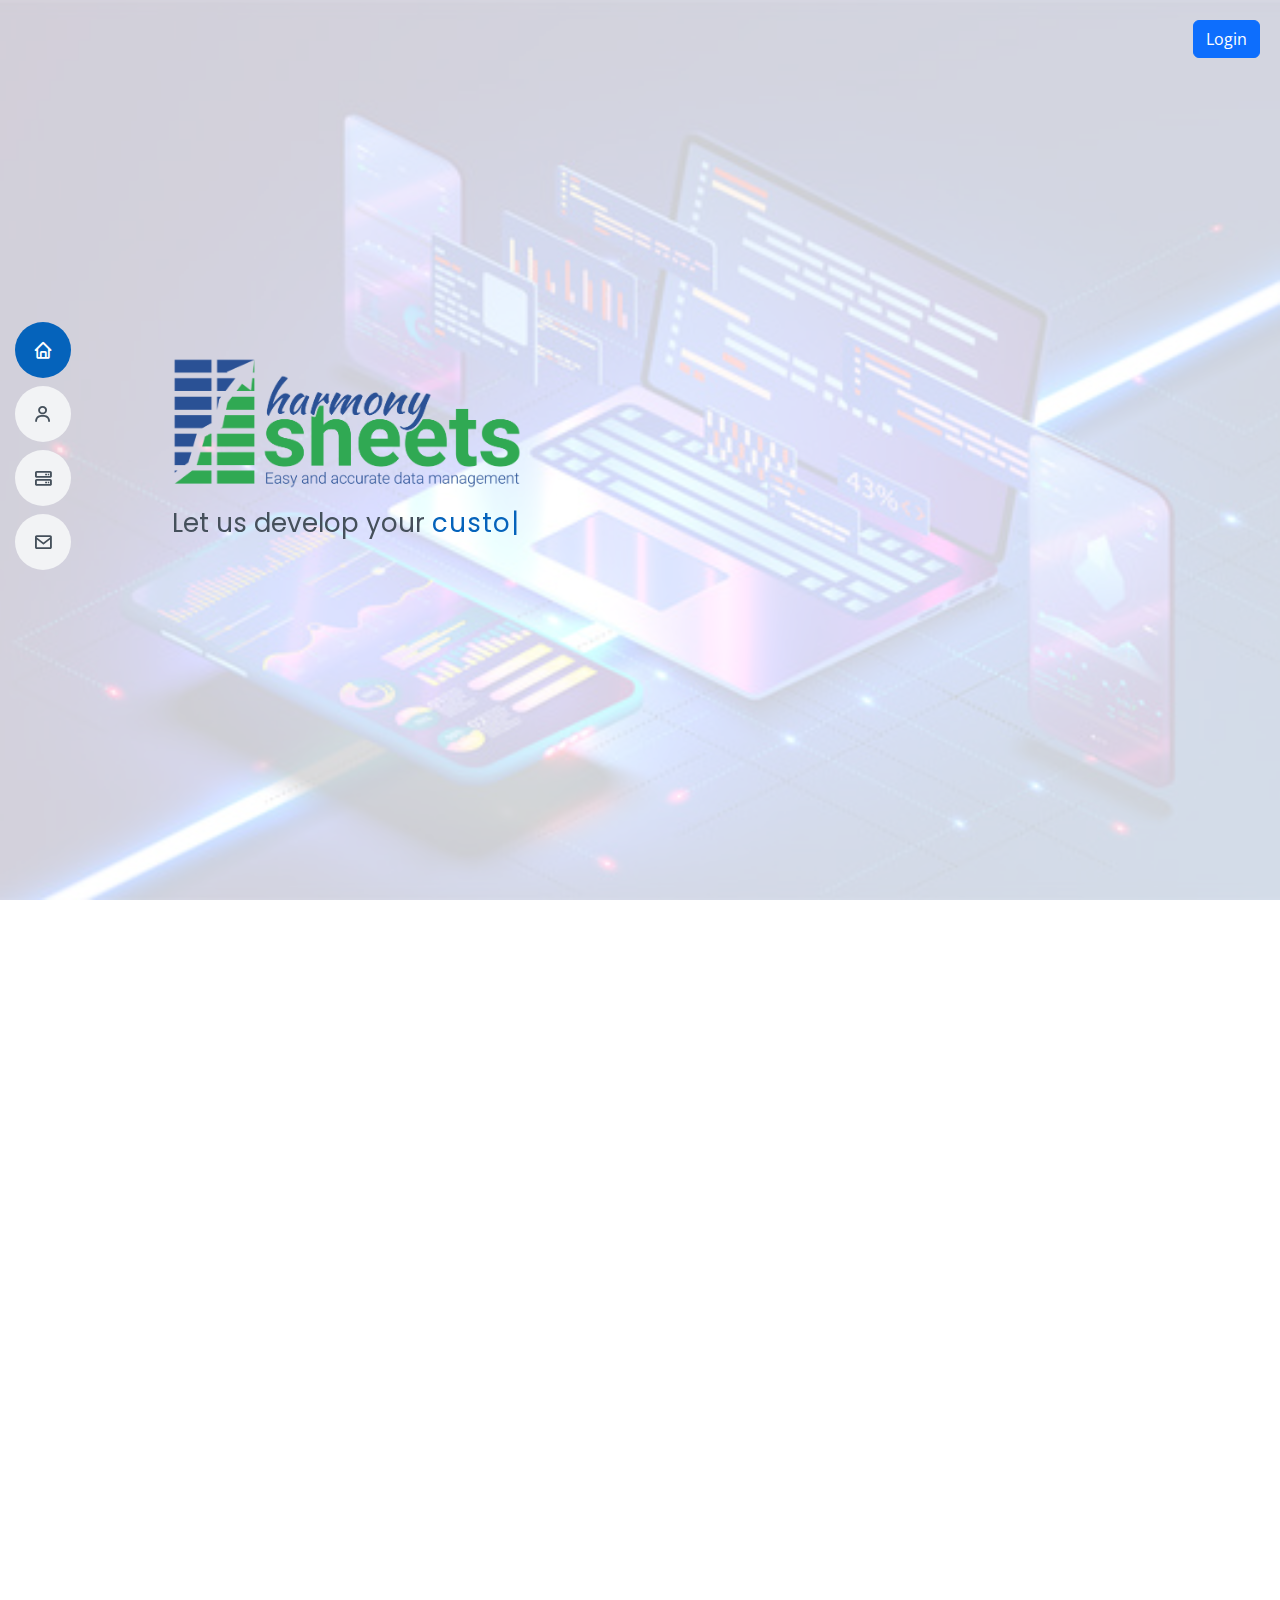
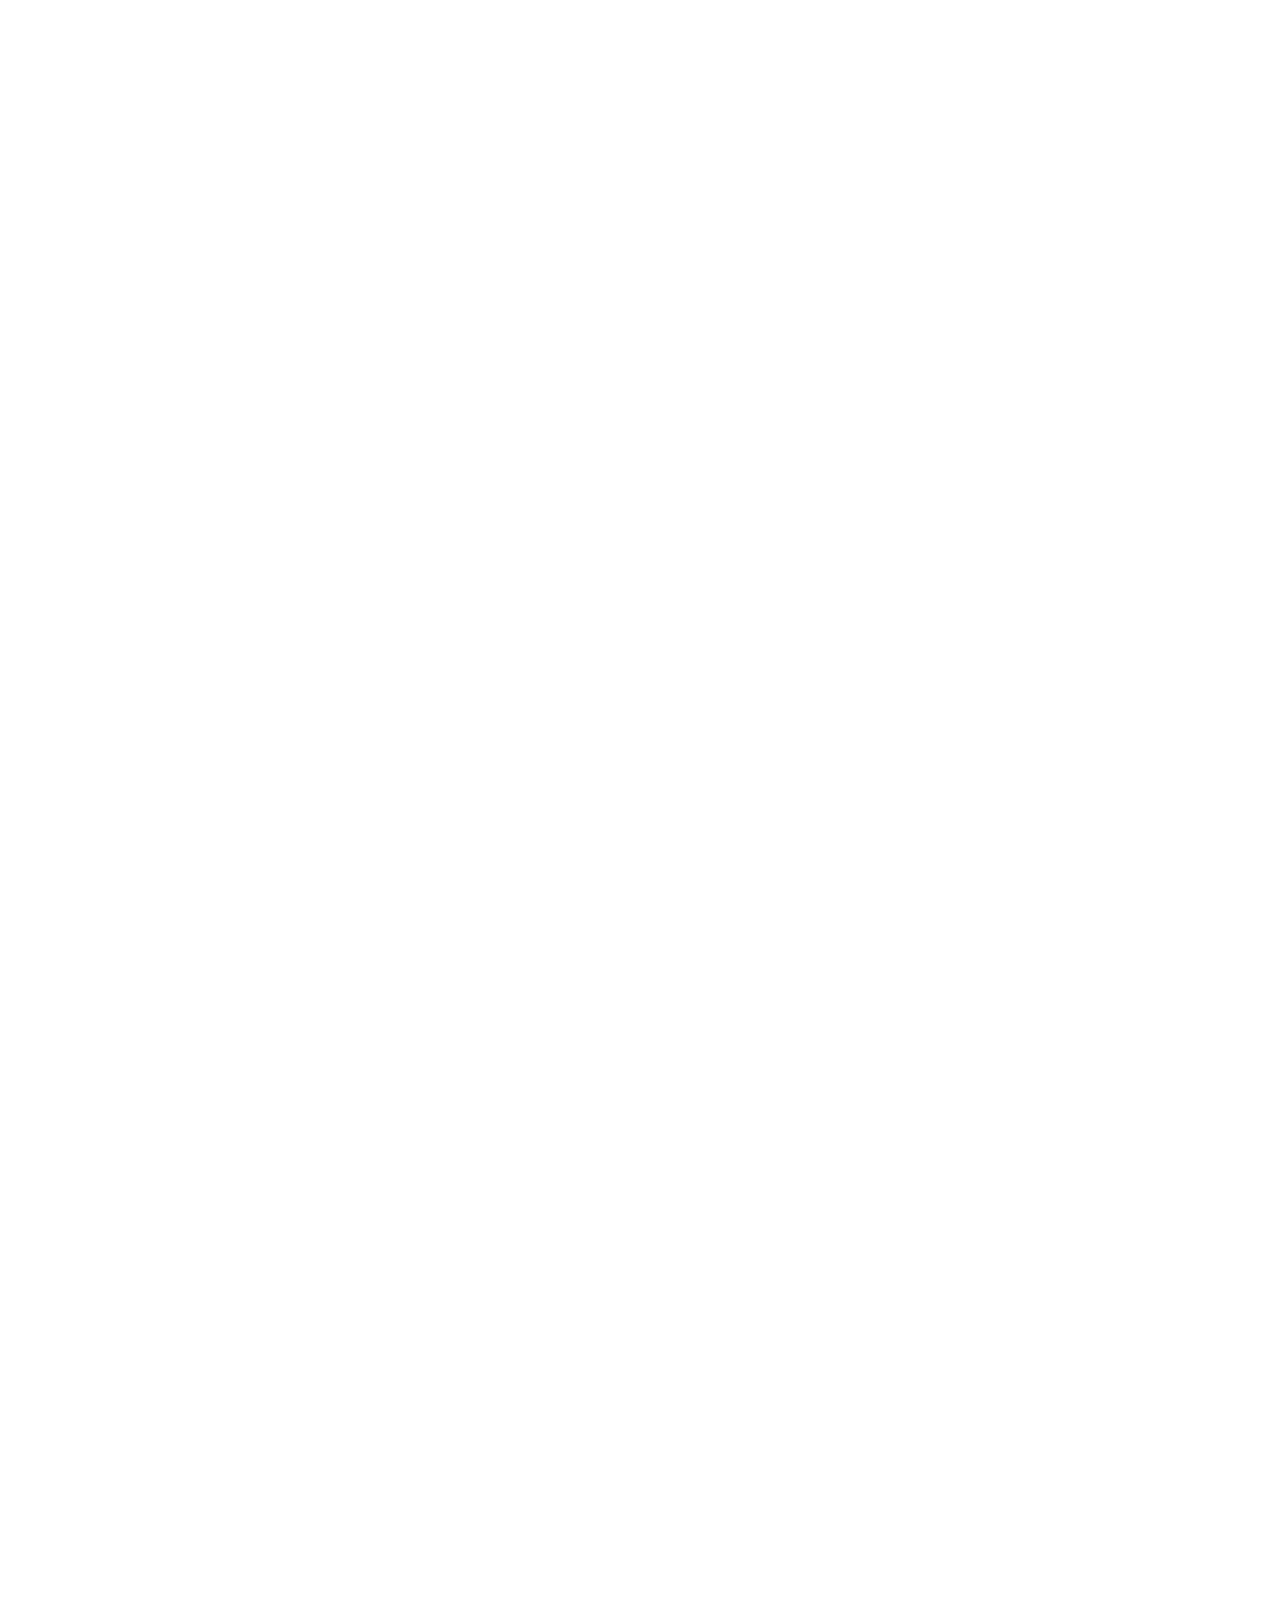
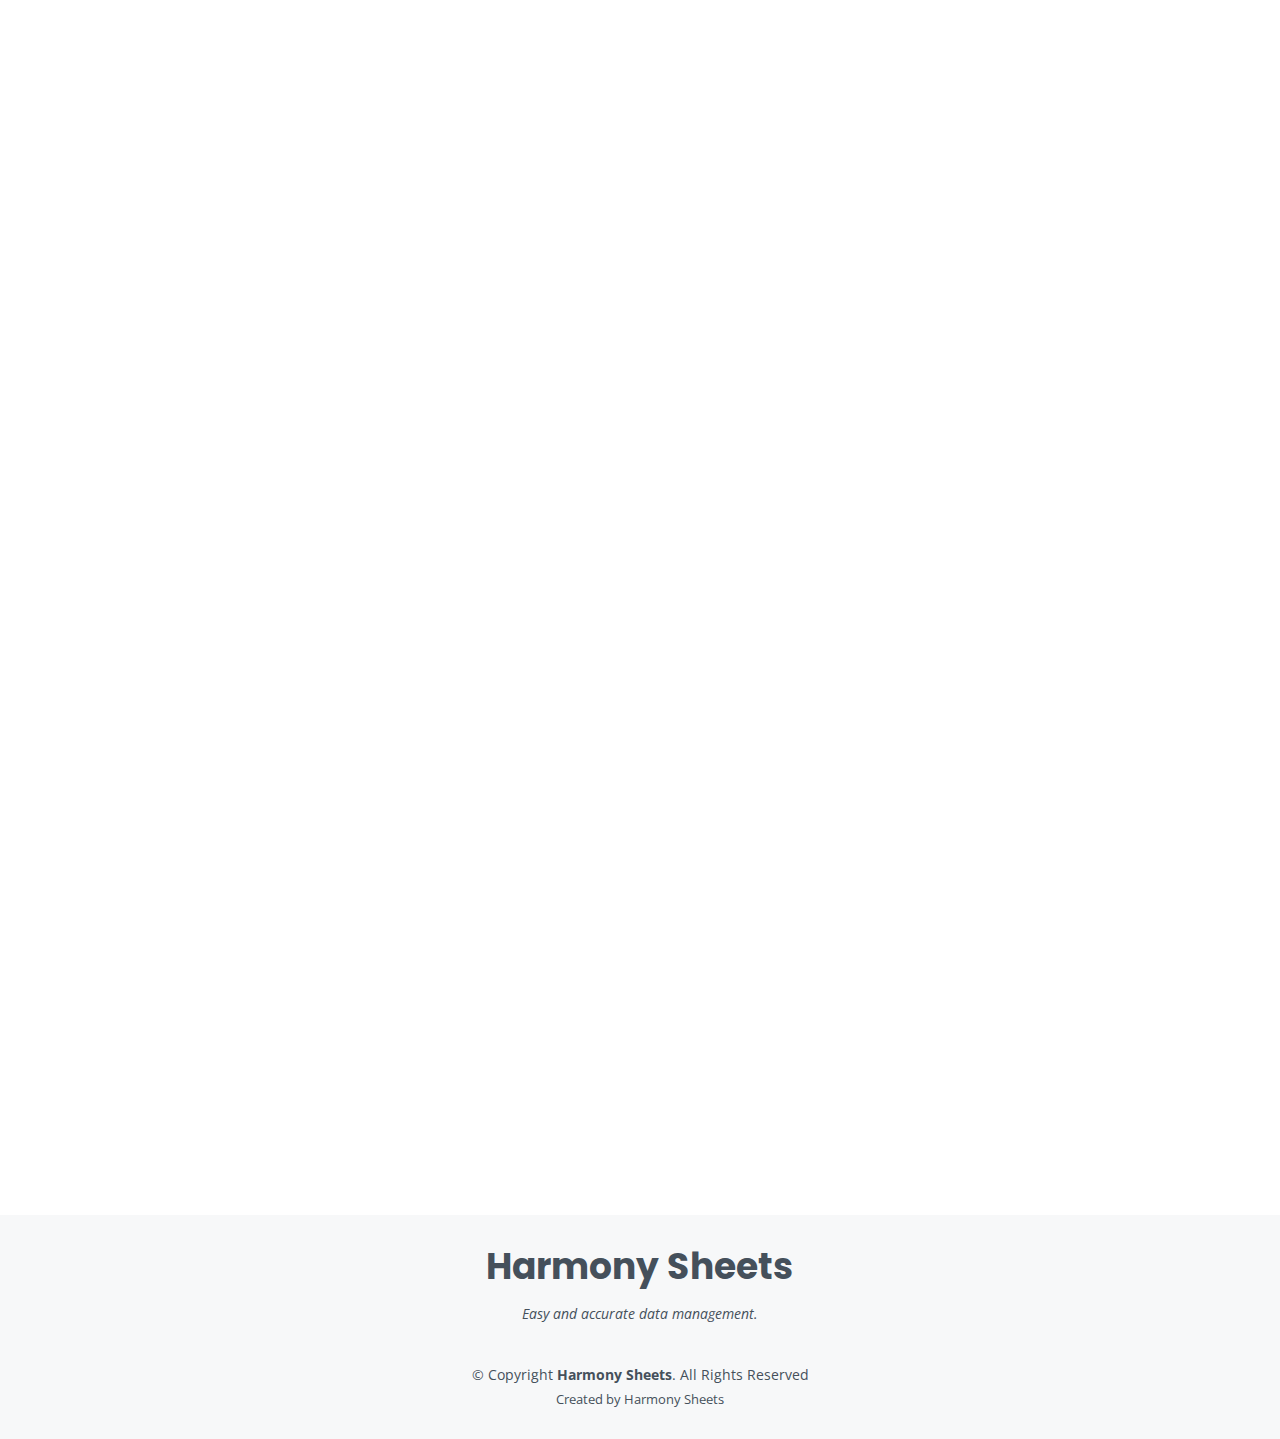
==== index.html @ 9bd0c7c4 "change directory" ====
<!DOCTYPE html>
<html lang="en">

<head>
  <meta charset="utf-8">
  <meta content="width=device-width, initial-scale=1.0" name="viewport">

  <title>Harmony Sheets</title>
  <meta content="" name="description">
  <meta content="" name="keywords">

  <!-- Favicons -->
  <link href="assets/img/Harmony Sheets Favicon.png" rel="icon">
  <link href="assets/img/apple-touch-icon.png" rel="apple-touch-icon">

  <!-- Google Fonts -->
  <link
    href="https://fonts.googleapis.com/css?family=Open+Sans:300,300i,400,400i,600,600i,700,700i|Raleway:300,300i,400,400i,500,500i,600,600i,700,700i|Poppins:300,300i,400,400i,500,500i,600,600i,700,700i"
    rel="stylesheet">

  <!-- Vendor CSS Files -->
  <link href="assets/vendor/aos/aos.css" rel="stylesheet">
  <link href="assets/vendor/bootstrap/css/bootstrap.min.css" rel="stylesheet">
  <link href="assets/vendor/bootstrap-icons/bootstrap-icons.css" rel="stylesheet">
  <link href="assets/vendor/boxicons/css/boxicons.min.css" rel="stylesheet">
  <link href="assets/vendor/glightbox/css/glightbox.min.css" rel="stylesheet">
  <link href="assets/vendor/swiper/swiper-bundle.min.css" rel="stylesheet">
  <link rel="stylesheet" href="https://cdnjs.cloudflare.com/ajax/libs/font-awesome/6.0.0/css/all.min.css">

  <!-- Template Main CSS File -->
  <link href="assets/css/style.css" rel="stylesheet">
</head>

<body>

  <!-- ======= Mobile nav toggle button ======= -->
  <!-- <button type="button" class="mobile-nav-toggle d-xl-none"><i class="bi bi-list mobile-nav-toggle"></i></button> -->
  <i class="bi bi-list mobile-nav-toggle d-lg-none"></i>
  <!-- ======= Header ======= -->
  <header id="header" class="d-flex flex-column justify-content-center">

    <nav id="navbar" class="navbar nav-menu">
      <ul>
        <li><a href="#hero" class="nav-link scrollto active"><i class="bx bx-home"></i> <span>Home</span></a></li>
        <li><a href="#about" class="nav-link scrollto"><i class="bx bx-user"></i> <span>About</span></a></li>
        <li class="d-none"><a href="#portfolio" class="nav-link scrollto"><i class="bx bx-book-content"></i> <span>Portfolio</span></a>
        </li>
        <li><a href="#services" class="nav-link scrollto"><i class="bx bx-server"></i> <span>Services</span></a></li>
        <li><a href="#contact" class="nav-link scrollto"><i class="bx bx-envelope"></i> <span>Contact</span></a></li>
      </ul>
    </nav><!-- .nav-menu -->

  </header><!-- End Header -->
  
  <!-- ======= Hero Section ======= -->
  <header id="login-header">
    <!-- Add your navigation menu or other header content here -->
    <a href="https://users.harmonysheets.com/login" class="login-button btn btn-primary">Login</a>
  </header>

  <section id="hero" class="d-flex flex-column justify-content-center">
    <div class="container" data-aos="zoom-in" data-aos-delay="100">
      <!-- Harmony Sheets -->
      <h1><img src="assets/img/Harmony Sheets Logo.png" alt="Harmony Sheets" style="width: 350px;"></h1>
      <p>Let us develop your <span class="typed"
          data-typed-items="custom software, website, task automation, data management software, custom SMS app, dream idea"></span>
      </p>
    </div>
  </section><!-- End Hero -->
  <main id="main">

    <!-- ======= About Section ======= -->
    <section id="about" class="about">
      <div class="container" data-aos="fade-up">

        <div class="section-title">
          <h2>About</h2>
          <p>Welcome to the heart of innovation where dreams materialize into flawless software solutions. In the realm
            of software development, we embark on a sacred journey to transform your aspirations into reality.

            At our core, we understand the profound responsibility entrusted to us – crafting the digital tapestry that
            encapsulates your vision. Our approach is comprehensive, ensuring every aspect is meticulously considered,
            from design aesthetics to seamless integration, robust front-end experiences, powerful back-end
            functionality, intricate database management, and a shield of security enveloping it all.</p>
        </div>

        <div class="row">
          <div class="col-lg-12 pt-4 pt-lg-0 content">
            <h3>Dreams on Screen - Where Visions Become Routine!</h3>
            <div class="row">
              <div class="col-lg-6">
                <ul>
                  <li><i class="bi bi-chevron-right"></i> <strong>Dreams Unveiled</strong></li>
                  <li><i class="bi bi-chevron-right"></i> <strong>Design Excellence</strong></li>
                  <li><i class="bi bi-chevron-right"></i> <strong>Integration Mastery</strong></li>
                  <li><i class="bi bi-chevron-right"></i> <strong>Front-End Finesse</strong></li>
                </ul>
              </div>
              <div class="col-lg-6">
                <ul>
                  <li><i class="bi bi-chevron-right"></i> <strong>Responsive Design</strong></li>
                  <li><i class="bi bi-chevron-right"></i> <strong>Back-End Brilliance</strong></li>
                  <li><i class="bi bi-chevron-right"></i> <strong>Database Wizardry</strong></li>
                  <li><i class="bi bi-chevron-right"></i> <strong>Guardians of Security</strong></li>
                </ul>
              </div>
            </div>
          </div>
          <div class="col-lg-12 pt-4 pt-lg-0 content">
            <h3>Why Choose Us:</h3>
            <p>Embark on a partnership that transcends conventional software development. Here's why choosing us is
              your key to digital success:</p>

            <ul>
              <li><strong>Innovation Woven In:</strong> We infuse innovation into every line of code, ensuring your
                project stands at the forefront of digital advancement.</li>
              <li><strong>Experienced Craftsmanship:</strong> Benefit from seasoned expertise, where each project is a
                testament to our skills and commitment to excellence.</li>
              <li><strong>Client-Centric Approach:</strong> Your satisfaction is our priority. Experience transparent
                communication, collaborative development, and solutions tailored to your unique needs.</li>
              <li><strong>Reliability Redefined:</strong> Trust in software that not only meets your expectations but
                exceeds them, with reliability, scalability, and optimal performance.</li>
              <li><strong>Security Assurance:</strong> Rest easy knowing your project is safeguarded by our vigilant
                team, dedicated to fortifying your software against potential threats.</li>
            </ul>
          </div>
        </div>

      </div>
    </section><!-- End About Section -->

    <!-- ======= Facts Section ======= -->
    <section id="facts" class="facts">
      <div class="container" data-aos="fade-up">

        <div class="section-title">
          <h2>Facts</h2>
          <p>Discover our success by the numbers: satisfied customers, completed projects, and dedicated phone
            support—where each digit signifies a story of commitment and excellence.</p>
        </div>

        <div class="row">

          <div class="col-lg-4 col-md-6">
            <div class="count-box">
              <i class="bi bi-emoji-smile"></i>
              <span data-purecounter-start="0" data-purecounter-end="42" data-purecounter-duration="1"
                class="purecounter"></span>
              <p>Happy Clients</p>
            </div>
          </div>

          <div class="col-lg-4 col-md-6 mt-5 mt-md-0">
            <div class="count-box">
              <i class="bi bi-journal-richtext"></i>
              <span data-purecounter-start="0" data-purecounter-end="89" data-purecounter-duration="1"
                class="purecounter"></span>
              <p>Projects</p>
            </div>
          </div>

          <div class="col-lg-4 col-md-6 mt-5 mt-lg-0">
            <div class="count-box">
              <i class="bi bi-headset"></i>
              <span data-purecounter-start="0" data-purecounter-end="2167" data-purecounter-duration="1"
                class="purecounter"></span>
              <p>Hours Of Support</p>
            </div>
          </div>

        </div>

      </div>
    </section><!-- End Facts Section -->

    <!-- ======= Portfolio Section ======= -->
    <section id="portfolio" class="portfolio section-bg">
      <div class="container" data-aos="fade-up">

        <div class="section-title">
          <h2>Portfolio</h2>
          <p>Explore our portfolio and witness the seamless fusion of creative vision and technological expertise, where
            each project unfolds as a testament to our commitment to excellence in the world of software development.
          </p>
        </div>

        <div class="row">
          <div class="col-lg-12 d-flex justify-content-center" data-aos="fade-up" data-aos-delay="100">
            <!-- <ul id="portfolio-flters">
              <li data-filter="*" class="filter-active">All</li>
              <li data-filter=".filter-app">App</li>
              <li data-filter=".filter-card">Card</li>
              <li data-filter=".filter-web">Web</li>
            </ul> -->
          </div>
        </div>

        <div class="row portfolio-container" data-aos="fade-up" data-aos-delay="200">

          <div class="col-lg-4 col-md-6 portfolio-item filter-app">
            <div class="portfolio-wrap">
              <img src="assets/img/portfolio/Annotation 2024-01-24 152554.jpg" class="img-fluid" alt="">
              <div class="portfolio-info">
                <h4>Fundraising Software</h4>
                <p>App</p>
                <div class="portfolio-links">
                  <a href="assets/img/portfolio/Annotation 2024-01-24 152554.jpg" data-gallery="portfolioGallery"
                    class="portfolio-lightbox" title="App 1"><i class="bx bx-plus"></i></a>
                  <!-- <a href="portfolio-details.html" class="portfolio-details-lightbox" data-glightbox="type: external"
                    title="Portfolio Details"><i class="bx bx-link"></i></a> -->
                </div>
              </div>
            </div>
          </div>

          <div class="col-lg-4 col-md-6 portfolio-item filter-app">
            <div class="portfolio-wrap">
              <img src="assets/img/portfolio/Annotation 2024-01-24 153802.jpg" class="img-fluid" alt="">
              <div class="portfolio-info">
                <h4>Fundraising Software</h4>
                <p>App</p>
                <div class="portfolio-links">
                  <a href="assets/img/portfolio/Annotation 2024-01-24 153802.jpg" data-gallery="portfolioGallery"
                    class="portfolio-lightbox" title="App 1"><i class="bx bx-plus"></i></a>
                  <!-- <a href="portfolio-details.html" class="portfolio-details-lightbox" data-glightbox="type: external"
                    title="Portfolio Details"><i class="bx bx-link"></i></a> -->
                </div>
              </div>
            </div>
          </div>

          <div class="col-lg-4 col-md-6 portfolio-item filter-app">
            <div class="portfolio-wrap">
              <img src="assets/img/portfolio/Annotation 2024-01-24 153956.jpg" class="img-fluid" alt="">
              <div class="portfolio-info">
                <h4>Fundraising Software</h4>
                <p>App</p>
                <div class="portfolio-links">
                  <a href="assets/img/portfolio/Annotation 2024-01-24 153956.jpg" data-gallery="portfolioGallery"
                    class="portfolio-lightbox" title="App 1"><i class="bx bx-plus"></i></a>
                  <!-- <a href="portfolio-details.html" class="portfolio-details-lightbox" data-glightbox="type: external"
                    title="Portfolio Details"><i class="bx bx-link"></i></a> -->
                </div>
              </div>
            </div>
          </div>

          <div class="col-lg-4 col-md-6 portfolio-item filter-app">
            <div class="portfolio-wrap">
              <img src="assets/img/portfolio/Annotation 2024-01-24 154031.jpg" class="img-fluid" alt="">
              <div class="portfolio-info">
                <h4>Fundraising Software</h4>
                <p>App</p>
                <div class="portfolio-links">
                  <a href="assets/img/portfolio/Annotation 2024-01-24 154031.jpg" data-gallery="portfolioGallery"
                    class="portfolio-lightbox" title="App 1"><i class="bx bx-plus"></i></a>
                  <!-- <a href="portfolio-details.html" class="portfolio-details-lightbox" data-glightbox="type: external"
                    title="Portfolio Details"><i class="bx bx-link"></i></a> -->
                </div>
              </div>
            </div>
          </div>

          <div class="col-lg-4 col-md-6 portfolio-item filter-app">
            <div class="portfolio-wrap">
              <img src="assets/img/portfolio/Annotation 2024-01-24 154056.jpg" class="img-fluid" alt="">
              <div class="portfolio-info">
                <h4>Fundraising Software</h4>
                <p>App</p>
                <div class="portfolio-links">
                  <a href="assets/img/portfolio/Annotation 2024-01-24 154056.jpg" data-gallery="portfolioGallery"
                    class="portfolio-lightbox" title="App 1"><i class="bx bx-plus"></i></a>
                  <!-- <a href="portfolio-details.html" class="portfolio-details-lightbox" data-glightbox="type: external"
                    title="Portfolio Details"><i class="bx bx-link"></i></a> -->
                </div>
              </div>
            </div>
          </div>

          <div class="col-lg-4 col-md-6 portfolio-item filter-app">
            <div class="portfolio-wrap">
              <img src="assets/img/portfolio/Annotation 2024-01-24 154152.jpg" class="img-fluid" alt="">
              <div class="portfolio-info">
                <h4>Fundraising Software</h4>
                <p>App</p>
                <div class="portfolio-links">
                  <a href="assets/img/portfolio/Annotation 2024-01-24 154152.jpg" data-gallery="portfolioGallery"
                    class="portfolio-lightbox" title="App 1"><i class="bx bx-plus"></i></a>
                  <!-- <a href="portfolio-details.html" class="portfolio-details-lightbox" data-glightbox="type: external"
                    title="Portfolio Details"><i class="bx bx-link"></i></a> -->
                </div>
              </div>
            </div>
          </div>

          <div class="col-lg-4 col-md-6 portfolio-item filter-app">
            <div class="portfolio-wrap">
              <img src="assets/img/portfolio/Annotation 2024-01-24 154230.jpg" class="img-fluid" alt="">
              <div class="portfolio-info">
                <h4>Fundraising Software</h4>
                <p>App</p>
                <div class="portfolio-links">
                  <a href="assets/img/portfolio/Annotation 2024-01-24 154230.jpg" data-gallery="portfolioGallery"
                    class="portfolio-lightbox" title="App 1"><i class="bx bx-plus"></i></a>
                  <!-- <a href="portfolio-details.html" class="portfolio-details-lightbox" data-glightbox="type: external"
                    title="Portfolio Details"><i class="bx bx-link"></i></a> -->
                </div>
              </div>
            </div>
          </div>

          <div class="col-lg-4 col-md-6 portfolio-item filter-app">
            <div class="portfolio-wrap">
              <img src="assets/img/portfolio/Annotation 2024-01-24 154338.jpg" class="img-fluid" alt="">
              <div class="portfolio-info">
                <h4>Fundraising Software</h4>
                <p>App</p>
                <div class="portfolio-links">
                  <a href="assets/img/portfolio/Annotation 2024-01-24 154338.jpg" data-gallery="portfolioGallery"
                    class="portfolio-lightbox" title="App 1"><i class="bx bx-plus"></i></a>
                  <!-- <a href="portfolio-details.html" class="portfolio-details-lightbox" data-glightbox="type: external"
                    title="Portfolio Details"><i class="bx bx-link"></i></a> -->
                </div>
              </div>
            </div>
          </div>

          <div class="col-lg-4 col-md-6 portfolio-item filter-app">
            <div class="portfolio-wrap">
              <img src="assets/img/portfolio/Annotation 2024-01-24 154441.jpg" class="img-fluid" alt="">
              <div class="portfolio-info">
                <h4>Fundraising Software</h4>
                <p>App</p>
                <div class="portfolio-links">
                  <a href="assets/img/portfolio/Annotation 2024-01-24 154441.jpg" data-gallery="portfolioGallery"
                    class="portfolio-lightbox" title="App 1"><i class="bx bx-plus"></i></a>
                  <!-- <a href="portfolio-details.html" class="portfolio-details-lightbox" data-glightbox="type: external"
                    title="Portfolio Details"><i class="bx bx-link"></i></a> -->
                </div>
              </div>
            </div>
          </div>

          <div class="col-lg-4 col-md-6 portfolio-item filter-app">
            <div class="portfolio-wrap">
              <img src="assets/img/portfolio/Annotation 2024-01-24 154517.jpg" class="img-fluid" alt="">
              <div class="portfolio-info">
                <h4>Fundraising Software</h4>
                <p>App</p>
                <div class="portfolio-links">
                  <a href="assets/img/portfolio/Annotation 2024-01-24 154517.jpg" data-gallery="portfolioGallery"
                    class="portfolio-lightbox" title="App 1"><i class="bx bx-plus"></i></a>
                  <!-- <a href="portfolio-details.html" class="portfolio-details-lightbox" data-glightbox="type: external"
                    title="Portfolio Details"><i class="bx bx-link"></i></a> -->
                </div>
              </div>
            </div>
          </div>

          <div class="col-lg-4 col-md-6 portfolio-item filter-app">
            <div class="portfolio-wrap">
              <img src="assets/img/portfolio/Annotation 2024-01-24 154551.jpg" class="img-fluid" alt="">
              <div class="portfolio-info">
                <h4>Fundraising Software</h4>
                <p>App</p>
                <div class="portfolio-links">
                  <a href="assets/img/portfolio/Annotation 2024-01-24 154551.jpg" data-gallery="portfolioGallery"
                    class="portfolio-lightbox" title="App 1"><i class="bx bx-plus"></i></a>
                  <!-- <a href="portfolio-details.html" class="portfolio-details-lightbox" data-glightbox="type: external"
                    title="Portfolio Details"><i class="bx bx-link"></i></a> -->
                </div>
              </div>
            </div>
          </div>

        </div>

      </div>
    </section><!-- End Portfolio Section -->
    <script>
      document.addEventListener('DOMContentLoaded', removeStuffNotReady);
      function removeStuffNotReady(){
        document.getElementById('portfolio').remove()
      }
    </script>

    <!-- ======= Services Section ======= -->
    <section id="services" class="services">
      <div class="container" data-aos="fade-up">

        <div class="section-title">
          <h2>Services</h2>
          <p>At Harmony Sheets, we offer a comprehensive range of services designed to bring your digital vision to life. Our dedicated team specializes in crafting custom software solutions tailored to your unique needs. From the initial stages of conceptualization to the final execution, we pride ourselves on delivering excellence in every aspect of software development.</p>
        </div>

        <div class="row">

          <div class="col-lg-4 col-md-6 d-flex align-items-stretch" data-aos="zoom-in" data-aos-delay="100">
            <div class="icon-box iconbox-blue">
              <div class="icon">
                <svg width="100" height="100" viewBox="0 0 600 600" xmlns="http://www.w3.org/2000/svg">
                  <path stroke="none" stroke-width="0" fill="#f5f5f5"
                    d="M300,521.0016835830174C376.1290562159157,517.8887921683347,466.0731472004068,529.7835943286574,510.70327084640275,468.03025145048787C554.3714126377745,407.6079735673963,508.03601936045806,328.9844924480964,491.2728898941984,256.3432110539036C474.5976632858925,184.082847569629,479.9380746630129,96.60480741107993,416.23090153303,58.64404602377083C348.86323505073057,18.502131276798302,261.93793281208167,40.57373210992963,193.5410806939664,78.93577620505333C130.42746243093433,114.334589627462,98.30271207620316,179.96522072025542,76.75703585869454,249.04625023123273C51.97151888228291,328.5150500222984,13.704378332031375,421.85034740162234,66.52175969318436,486.19268352777647C119.04800174914682,550.1803526380478,217.28368757567262,524.383925680826,300,521.0016835830174">
                  </path>
                </svg>
                <i class='fas fa-code'></i>
              </div>
              <h4><a href="">Custom Software Development</a></h4>
              <p>We transform your ideas into robust and scalable software applications, ensuring they meet the highest standards of functionality and performance.</p>
            </div>
          </div>

          <div class="col-lg-4 col-md-6 d-flex align-items-stretch mt-4 mt-md-0" data-aos="zoom-in"
            data-aos-delay="200">
            <div class="icon-box iconbox-orange ">
              <div class="icon">
                <svg width="100" height="100" viewBox="0 0 600 600" xmlns="http://www.w3.org/2000/svg">
                  <path stroke="none" stroke-width="0" fill="#f5f5f5"
                    d="M300,582.0697525312426C382.5290701553225,586.8405444964366,449.9789794690241,525.3245884688669,502.5850820975895,461.55621195738473C556.606425686781,396.0723002908107,615.8543463187945,314.28637112970534,586.6730223649479,234.56875336149918C558.9533121215079,158.8439757836574,454.9685369536778,164.00468322053177,381.49747125262974,130.76875717737553C312.15926192815925,99.40240125094834,248.97055460311594,18.661163978235184,179.8680185752513,50.54337015887873C110.5421016452524,82.52863877960104,119.82277516462835,180.83849132639028,109.12597500060166,256.43424936330496C100.08760227029461,320.3096726198365,92.17705696193138,384.0621239912766,124.79988738764834,439.7174275375508C164.83382741302287,508.01625554203684,220.96474134820875,577.5009287672846,300,582.0697525312426">
                  </path>
                </svg>
                <i class='fas fa-globe'></i>
              </div>
              <h4><a href="">Website Development</a></h4>
              <p>Whether you need a sleek and modern website or a complex web application, our team has the expertise to create a digital presence that aligns seamlessly with your goals.</p>
            </div>
          </div>

          <div class="col-lg-4 col-md-6 d-flex align-items-stretch mt-4 mt-lg-0" data-aos="zoom-in"
            data-aos-delay="300">
            <div class="icon-box iconbox-pink">
              <div class="icon">
                <svg width="100" height="100" viewBox="0 0 600 600" xmlns="http://www.w3.org/2000/svg">
                  <path stroke="none" stroke-width="0" fill="#f5f5f5"
                    d="M300,541.5067337569781C382.14930387511276,545.0595476570109,479.8736841581634,548.3450877840088,526.4010558755058,480.5488172755941C571.5218469581645,414.80211281144784,517.5187510058486,332.0715597781072,496.52539010469104,255.14436215662573C477.37192572678356,184.95920475031193,473.57363656557914,105.61284051026155,413.0603344069578,65.22779650032875C343.27470386102294,18.654635553484475,251.2091493199835,5.337323636656869,175.0934190732945,40.62881213300186C97.87086631185822,76.43348514350839,51.98124368387456,156.15599469081315,36.44837278890362,239.84606092416172C21.716077023791087,319.22268207091537,43.775223500013084,401.1760424656574,96.891909868211,461.97329694683043C147.22146801428983,519.5804099606455,223.5754009179313,538.201503339737,300,541.5067337569781">
                  </path>
                </svg>
                <i class='fas fa-cogs'></i>
              </div>
              <h4><a href="">Task Automation</a></h4>
              <p>Streamline your workflows and enhance efficiency with our task automation solutions, designed to optimize processes and save valuable time.</p>
            </div>
          </div>

          <div class="col-lg-4 col-md-6 d-flex align-items-stretch mt-4" data-aos="zoom-in" data-aos-delay="100">
            <div class="icon-box iconbox-yellow">
              <div class="icon">
                <svg width="100" height="100" viewBox="0 0 600 600" xmlns="http://www.w3.org/2000/svg">
                  <path stroke="none" stroke-width="0" fill="#f5f5f5"
                    d="M300,503.46388370962813C374.79870501325706,506.71871716319447,464.8034551963731,527.1746412648533,510.4981551193396,467.86667711651364C555.9287308511215,408.9015244558933,512.6030010748507,327.5744911775523,490.211057578863,256.5855673507754C471.097692560561,195.9906835881958,447.69079081568157,138.11976852964426,395.19560036434837,102.3242989838813C329.3053358748298,57.3949838291264,248.02791733380457,8.279543830951368,175.87071277845988,42.242879143198664C103.41431057327972,76.34704239035025,93.79494320519305,170.9812938413882,81.28167332365135,250.07896920659033C70.17666984294237,320.27484674793965,64.84698225790005,396.69656628748305,111.28512138212992,450.4950937839243C156.20124167950087,502.5303643271138,231.32542653798444,500.4755392045468,300,503.46388370962813">
                  </path>
                </svg>
                <i class='fas fa-database'></i>
              </div>
              <h4><a href="">Data Management Software</a></h4>
              <p>Harness the power of data with our sophisticated data management solutions, ensuring secure, organized, and accessible information for informed decision-making.</p>
            </div>
          </div>

          <div class="col-lg-4 col-md-6 d-flex align-items-stretch mt-4" data-aos="zoom-in" data-aos-delay="200">
            <div class="icon-box iconbox-red">
              <div class="icon">
                <svg width="100" height="100" viewBox="0 0 600 600" xmlns="http://www.w3.org/2000/svg">
                  <path stroke="none" stroke-width="0" fill="#f5f5f5"
                    d="M300,532.3542879108572C369.38199826031484,532.3153073249985,429.10787420159085,491.63046689027357,474.5244479745417,439.17860296908856C522.8885846962883,383.3225815378663,569.1668002868075,314.3205725914397,550.7432151929288,242.7694973846089C532.6665558377875,172.5657663291529,456.2379748765914,142.6223662098291,390.3689995646985,112.34683881706744C326.66090330228417,83.06452184765237,258.84405631176094,53.51806209861945,193.32584062364296,78.48882559362697C121.61183558270385,105.82097193414197,62.805066853699245,167.19869350419734,48.57481801355237,242.6138429142374C34.843463184063346,315.3850353017275,76.69343916112496,383.4422959591041,125.22947124332185,439.3748458443577C170.7312796277747,491.8107796887764,230.57421082200815,532.3932930995766,300,532.3542879108572">
                  </path>
                </svg>
                <i class='fas fa-comment'></i>
              </div>
              <h4><a href="">Custom SMS Applications</a></h4>
              <p>Engage with your audience through personalized SMS applications, providing an effective and direct communication channel.</p>
            </div>
          </div>

          <div class="col-lg-4 col-md-6 d-flex align-items-stretch mt-4" data-aos="zoom-in" data-aos-delay="300">
            <div class="icon-box iconbox-teal">
              <div class="icon">
                <svg width="100" height="100" viewBox="0 0 600 600" xmlns="http://www.w3.org/2000/svg">
                  <path stroke="none" stroke-width="0" fill="#f5f5f5"
                    d="M300,566.797414625762C385.7384707136149,576.1784315230908,478.7894351017131,552.8928747891023,531.9192734346935,484.94944893311C584.6109503024035,417.5663521118492,582.489472248146,322.67544863468447,553.9536738515405,242.03673114598146C529.1557734026468,171.96086150256528,465.24506316201064,127.66468636344209,395.9583748389544,100.7403814666027C334.2173773831606,76.7482773500951,269.4350130405921,84.62216499799875,207.1952322260088,107.2889140133804C132.92018162631612,134.33871894543012,41.79353780512637,160.00259165414826,22.644507872594943,236.69541883565114C3.319112789854554,314.0945973066697,72.72355303640163,379.243833228382,124.04198916343866,440.3218312028393C172.9286146004772,498.5055451809895,224.45579914871206,558.5317968840102,300,566.797414625762">
                  </path>
                </svg>
                <i class='fas fa-lightbulb'></i>
              </div>
              <h4><a href="">Dream Idea Realization</a></h4>
              <p>Have a unique concept? We specialize in turning dream ideas into tangible digital realities, pushing the boundaries of innovation.</p>
            </div>
          </div>

        </div>

      </div>
    </section><!-- End Services Section -->

    <!-- ======= Testimonials Section ======= -->
    <section id="testimonials" class="testimonials section-bg">
      <div class="container" data-aos="fade-up">

        <div class="section-title">
          <h2>Testimonials</h2>
        </div>

        <div class="testimonials-slider swiper" data-aos="fade-up" data-aos-delay="100">
          <div class="swiper-wrapper">

            <div class="swiper-slide">
              <div class="testimonial-item">
                <!-- <img src="assets/img/testimonials/testimonials-1.jpg" class="testimonial-img" alt=""> -->
                <h3>Testimonial from a Satisfied Client</h3>
                <!-- <h4>Ceo &amp; Founder</h4> -->
                <p>
                  <i class="bx bxs-quote-alt-left quote-icon-left"></i>
                  Working with Harmony Sheets was a game-changer for our business. Their team's dedication to quality and innovation truly sets them apart. The custom software solution they developed exceeded our expectations and significantly improved our efficiency. We highly recommend Harmony Sheets for anyone seeking top-notch software development services.
                  <i class="bx bxs-quote-alt-right quote-icon-right"></i>
                </p>
              </div>
            </div><!-- End testimonial item -->

            <div class="swiper-slide">
              <div class="testimonial-item">
                <!-- <img src="assets/img/testimonials/testimonials-2.jpg" class="testimonial-img" alt=""> -->
                <h3>Client Appreciation for Website Development</h3>
                <!-- <h4>Designer</h4> -->
                <p>
                  <i class="bx bxs-quote-alt-left quote-icon-left"></i>
                  We are incredibly grateful for the outstanding website development services provided by Harmony Sheets. The team's attention to detail and commitment to delivering a user-friendly and visually stunning website were evident throughout the entire process. Thanks to Harmony Sheets, our online presence has been transformed, and we've received numerous compliments from our users.
                  <i class="bx bxs-quote-alt-right quote-icon-right"></i>
                </p>
              </div>
            </div><!-- End testimonial item -->

            <div class="swiper-slide">
              <div class="testimonial-item">
                <!-- <img src="assets/img/testimonials/testimonials-3.jpg" class="testimonial-img" alt=""> -->
                <h3>Task Automation Success Story</h3>
                <!-- <h4>Store Owner</h4> -->
                <p>
                  <i class="bx bxs-quote-alt-left quote-icon-left"></i>
                  The task automation solutions implemented by Harmony Sheets have been a game-changer for our organization. What used to take hours now happens with just a click, allowing our team to focus on more strategic tasks. The expertise and professionalism of Harmony Sheets have made a significant impact on our operational efficiency.
                  <i class="bx bxs-quote-alt-right quote-icon-right"></i>
                </p>
              </div>
            </div><!-- End testimonial item -->

            <div class="swiper-slide">
              <div class="testimonial-item">
                <!-- <img src="assets/img/testimonials/testimonials-4.jpg" class="testimonial-img" alt=""> -->
                <h3>Data Management Excellence</h3>
                <!-- <h4>Freelancer</h4> -->
                <p>
                  <i class="bx bxs-quote-alt-left quote-icon-left"></i>
                  Choosing Harmony Sheets for our data management needs was one of the best decisions we made. Their team demonstrated a deep understanding of our requirements and delivered a solution that streamlined our data processes. The result? Improved accuracy, faster decision-making, and a more organized workflow. Thank you, Harmony Sheets, for your exceptional service.
                  <i class="bx bxs-quote-alt-right quote-icon-right"></i>
                </p>
              </div>
            </div><!-- End testimonial item -->

            <div class="swiper-slide">
              <div class="testimonial-item">
                <!-- <img src="assets/img/testimonials/testimonials-5.jpg" class="testimonial-img" alt=""> -->
                <h3>Custom SMS App Testimonial</h3>
                <!-- <h4>Entrepreneur</h4> -->
                <p>
                  <i class="bx bxs-quote-alt-left quote-icon-left"></i>
                  We were in need of a custom SMS application to enhance our communication strategy, and Harmony Sheets delivered beyond our expectations. The app they developed is user-friendly, reliable, and has significantly improved our ability to connect with our audience. Harmony Sheets is our go-to partner for all things software-related.
                  <i class="bx bxs-quote-alt-right quote-icon-right"></i>
                </p>
              </div>
            </div><!-- End testimonial item -->

          </div>
          <div class="swiper-pagination"></div>
        </div>

      </div>
    </section><!-- End Testimonials Section -->

    <!-- ======= Contact Section ======= -->
    <section id="contact" class="contact">
      <div class="container" data-aos="fade-up">

        <div class="section-title">
          <h2>Contact</h2>
        </div>

        <div class="row mt-1">

          <div class="col-lg-4">
            <div class="info">
              <div class="address">
                <i class="bi bi-geo-alt"></i>
                <h4>Location:</h4>
                <p>New York</p>
              </div>

              <div class="email">
                <i class="bi bi-envelope"></i>
                <h4>Email:</h4>
                <p><a class="text-dark" href="mailto:harmonysheets@gmail.com" target="_blank">harmonysheets@gmail.com</a></p>
              </div>

              <div class="phone">
                <i class="bi bi-phone"></i>
                <h4>Call:</h4>
                <p><a class="text-dark" href="tel:8454289991" target="_blank">845-428-9991</a></p>
              </div>

              <div class="phone">
                <i class='fab fa-whatsapp'></i>
                <h4>Whatsapp:</h4>
                <p><a class="text-dark" href="https://wa.me/18454289991" target="_blank">+1-845-428-9991</a></p>
              </div>

            </div>

          </div>

          <div class="col-lg-8 mt-5 mt-lg-0">

            <form action="" method="post" role="form" class="php-email-form">
              <div class="row">
                <div class="col-md-6 form-group">
                  <input type="text" name="name" class="form-control" id="name" placeholder="Your Name" required>
                </div>
                <div class="col-md-6 form-group mt-3 mt-md-0">
                  <input type="email" class="form-control" name="email" id="email" placeholder="Your Email" required>
                </div>
              </div>
              <div class="form-group mt-3">
                <input type="text" class="form-control" name="subject" id="subject" placeholder="Subject" required>
              </div>
              <div class="form-group mt-3">
                <textarea class="form-control" name="message" rows="5" placeholder="Message" required></textarea>
              </div>
              <div class="my-3">
                <div class="loading">Loading</div>
                <div class="error-message"></div>
                <div class="sent-message">Your message has been sent. Thank you!</div>
              </div>
              <div class="text-center"><button type="submit" disabled>Send Message (coming soon!)</button></div>
            </form>

          </div>

        </div>

      </div>
    </section><!-- End Contact Section -->

  </main><!-- End #main -->

  <!-- ======= Footer ======= -->
  <footer id="footer">
    <div class="container">
      <h3>Harmony Sheets</h3>
      <p>Easy and accurate data management.</p>
      <div class="copyright">
        &copy; Copyright <strong><span>Harmony Sheets</span></strong>. All Rights Reserved
      </div>
      <div class="credits">
        Created by Harmony Sheets
      </div>
    </div>
  </footer><!-- End Footer -->

  <div id="preloader"></div>
  <a href="#" class="back-to-top d-flex align-items-center justify-content-center"><i
      class="bi bi-arrow-up-short"></i></a>

  <!-- Vendor JS Files -->
  <script src="assets/vendor/purecounter/purecounter_vanilla.js"></script>
  <script src="assets/vendor/aos/aos.js"></script>
  <script src="assets/vendor/bootstrap/js/bootstrap.bundle.min.js"></script>
  <script src="assets/vendor/glightbox/js/glightbox.min.js"></script>
  <script src="assets/vendor/isotope-layout/isotope.pkgd.min.js"></script>
  <script src="assets/vendor/swiper/swiper-bundle.min.js"></script>
  <script src="assets/vendor/typed.js/typed.umd.js"></script>
  <script src="assets/vendor/waypoints/noframework.waypoints.js"></script>
  <script src="assets/vendor/php-email-form/validate.js"></script>

  <!-- Template Main JS File -->
  <script src="assets/js/main.js"></script>

</body>

</html>
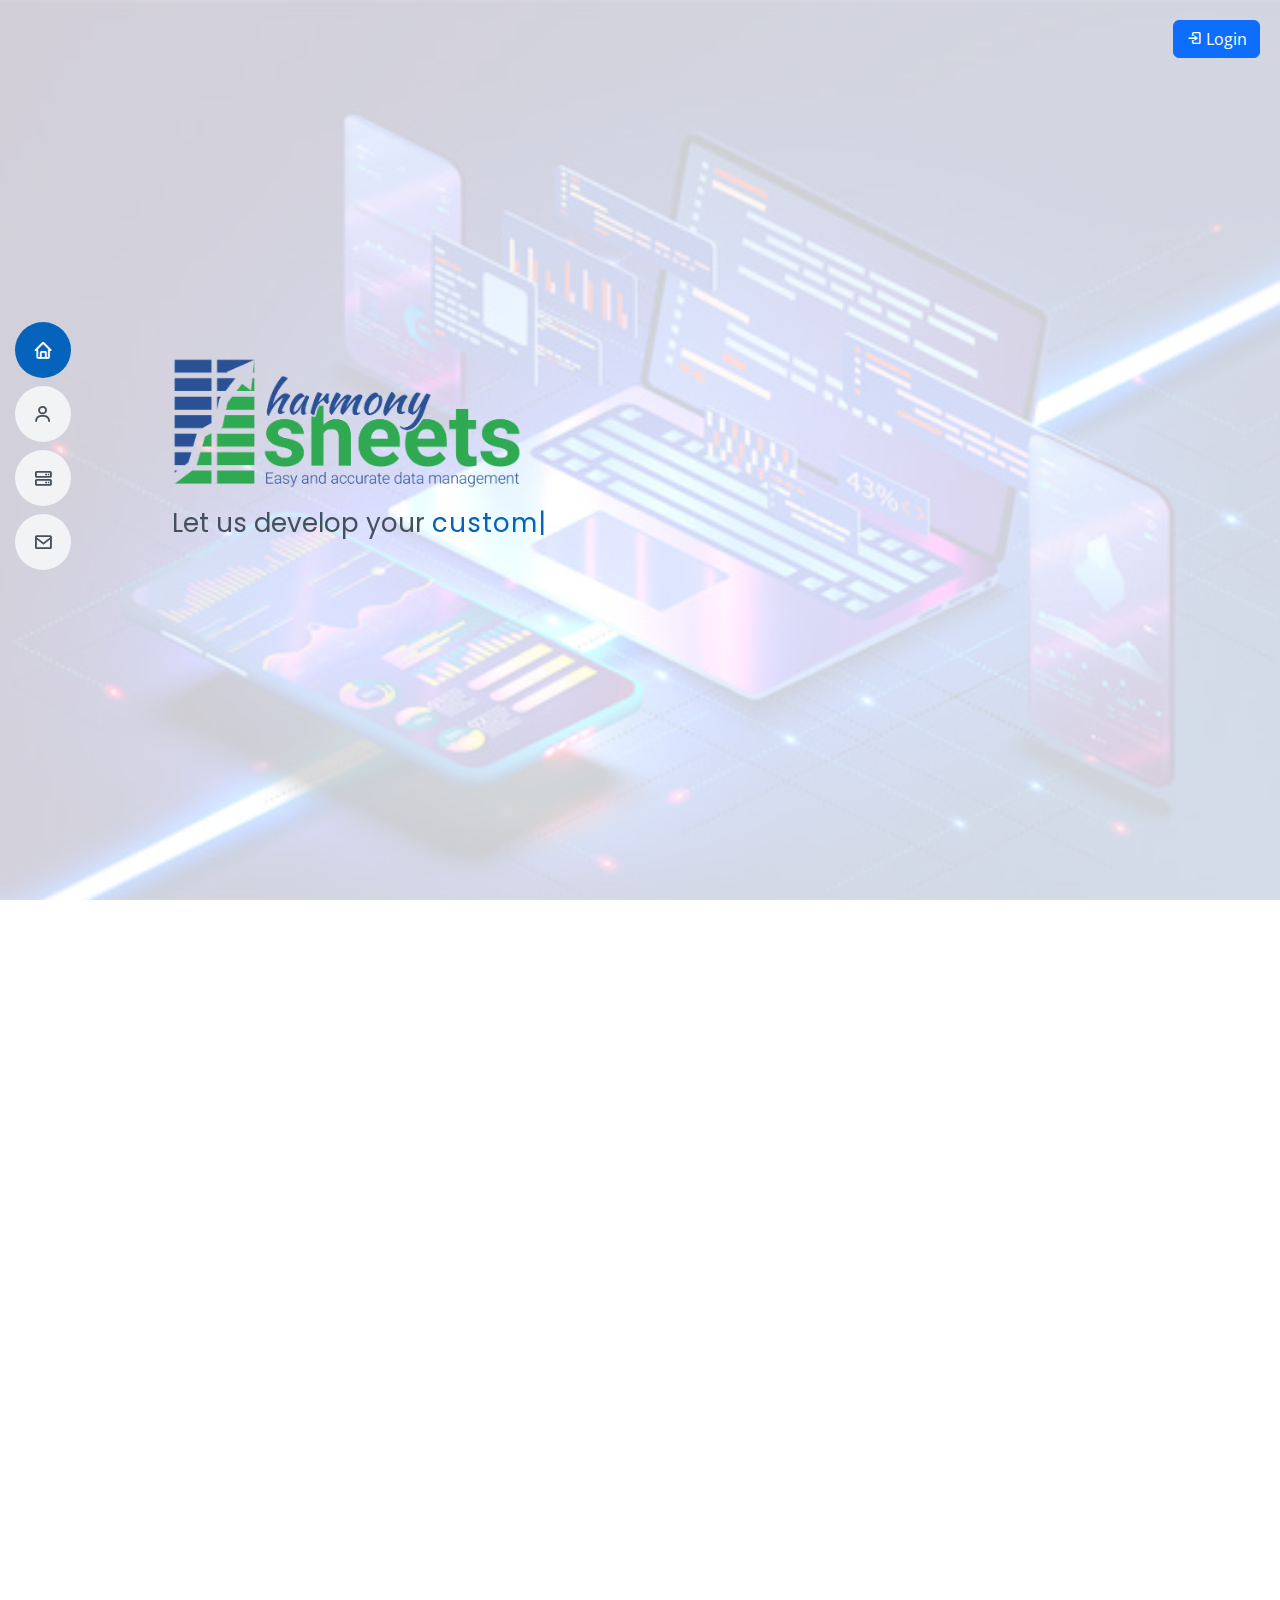
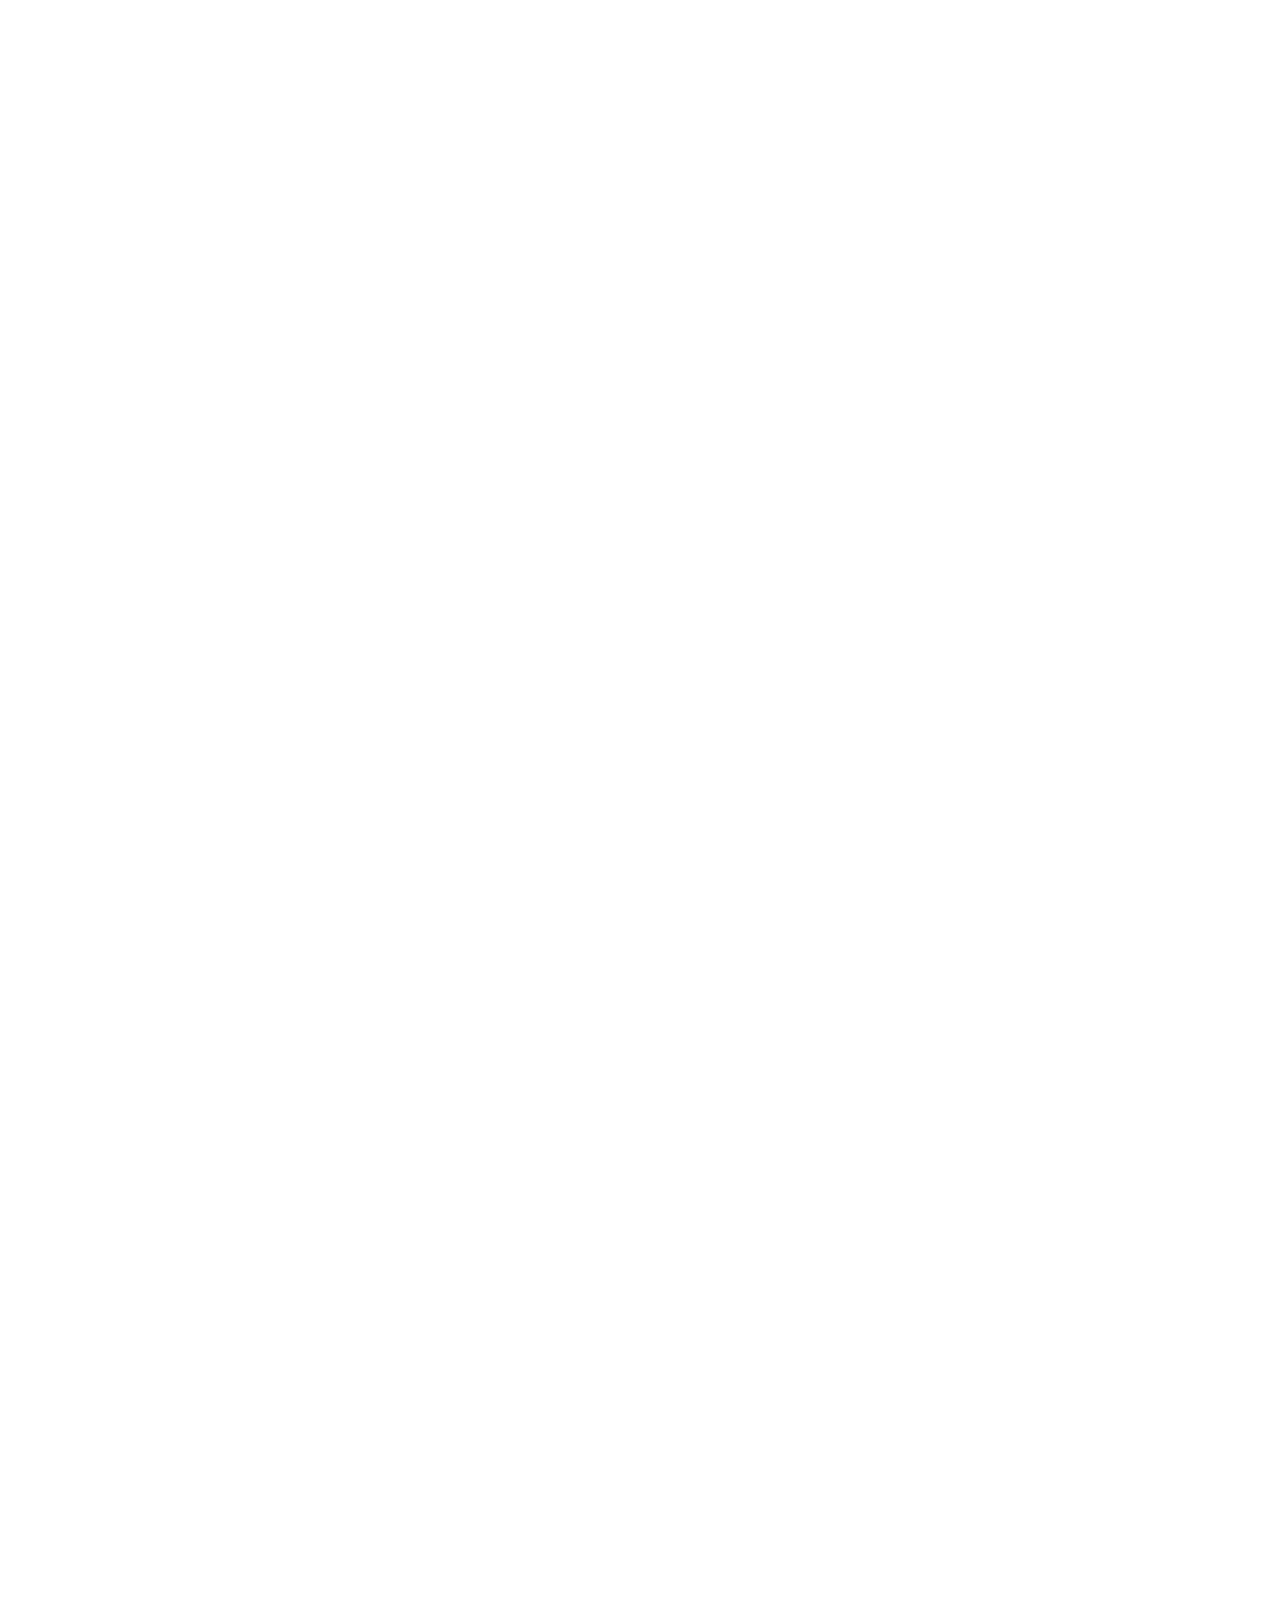
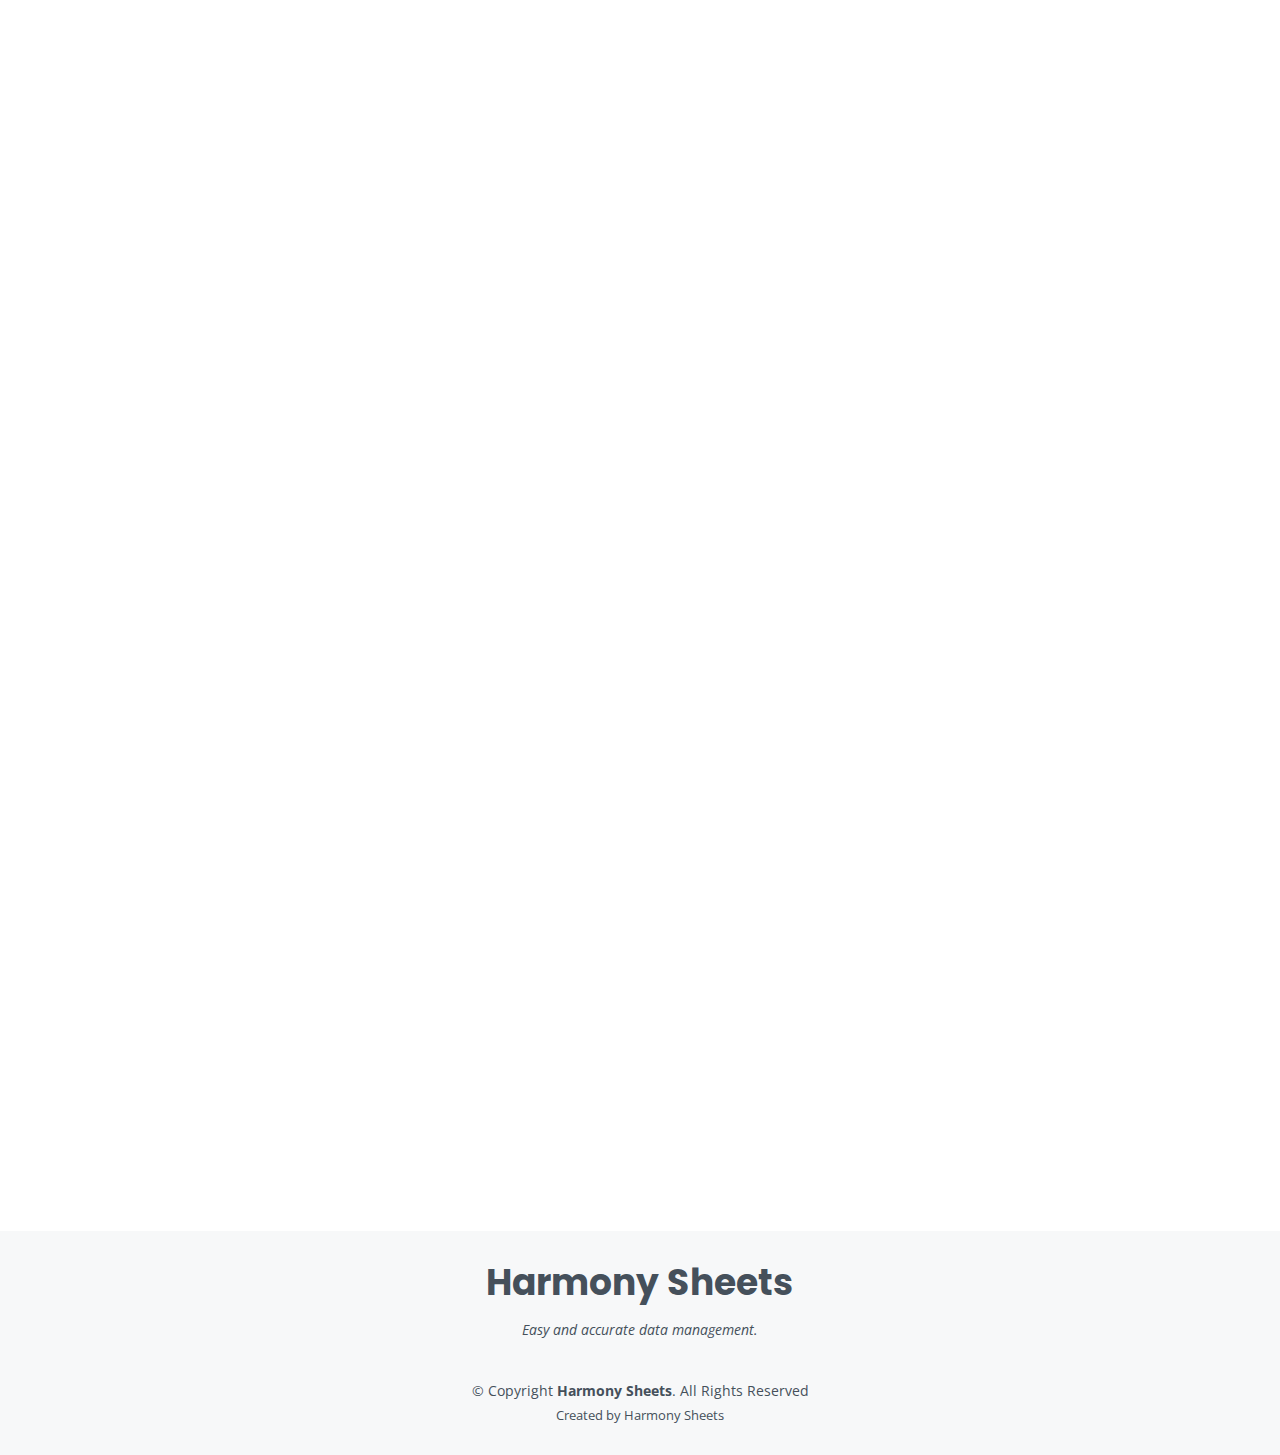
==== commit 69bc4f7c: "contact form submit" ====
--- a/index.html
+++ b/index.html
@@ -37,25 +37,30 @@
   <!-- <button type="button" class="mobile-nav-toggle d-xl-none"><i class="bi bi-list mobile-nav-toggle"></i></button> -->
   <i class="bi bi-list mobile-nav-toggle d-lg-none"></i>
   <!-- ======= Header ======= -->
-  <header id="header" class="d-flex flex-column justify-content-center">
+  <header id="header" class="d-flex flex-column justify-content-center h-100">
 
     <nav id="navbar" class="navbar nav-menu">
       <ul>
         <li><a href="#hero" class="nav-link scrollto active"><i class="bx bx-home"></i> <span>Home</span></a></li>
         <li><a href="#about" class="nav-link scrollto"><i class="bx bx-user"></i> <span>About</span></a></li>
-        <li class="d-none"><a href="#portfolio" class="nav-link scrollto"><i class="bx bx-book-content"></i> <span>Portfolio</span></a>
+        <li class="d-none"><a href="#portfolio" class="nav-link scrollto"><i class="bx bx-book-content"></i>
+            <span>Portfolio</span></a>
         </li>
         <li><a href="#services" class="nav-link scrollto"><i class="bx bx-server"></i> <span>Services</span></a></li>
         <li><a href="#contact" class="nav-link scrollto"><i class="bx bx-envelope"></i> <span>Contact</span></a></li>
+        <li class="mt-5 d-inline-block d-lg-none w-100"><a href="https://users.harmonysheets.com/login"
+            class="login-button btn btn-primary"><i class='bx bx-log-in'></i> <span>Login</span></a></li>
       </ul>
+
     </nav><!-- .nav-menu -->
 
   </header><!-- End Header -->
-  
+
   <!-- ======= Hero Section ======= -->
-  <header id="login-header">
+  <header id="login-header" class="d-none d-lg-inline-block">
     <!-- Add your navigation menu or other header content here -->
-    <a href="https://users.harmonysheets.com/login" class="login-button btn btn-primary">Login</a>
+    <a href="https://users.harmonysheets.com/login" class="login-button btn btn-primary"><i class='bx bx-log-in'></i>
+      <span>Login</span></a>
   </header>
 
   <section id="hero" class="d-flex flex-column justify-content-center">
@@ -106,6 +111,9 @@
               </div>
             </div>
           </div>
+
+        </div>
+        <div class="row mt-3">
           <div class="col-lg-12 pt-4 pt-lg-0 content">
             <h3>Why Choose Us:</h3>
             <p>Embark on a partnership that transcends conventional software development. Here's why choosing us is
@@ -379,7 +387,7 @@
     </section><!-- End Portfolio Section -->
     <script>
       document.addEventListener('DOMContentLoaded', removeStuffNotReady);
-      function removeStuffNotReady(){
+      function removeStuffNotReady() {
         document.getElementById('portfolio').remove()
       }
     </script>
@@ -390,7 +398,10 @@
 
         <div class="section-title">
           <h2>Services</h2>
-          <p>At Harmony Sheets, we offer a comprehensive range of services designed to bring your digital vision to life. Our dedicated team specializes in crafting custom software solutions tailored to your unique needs. From the initial stages of conceptualization to the final execution, we pride ourselves on delivering excellence in every aspect of software development.</p>
+          <p>At Harmony Sheets, we offer a comprehensive range of services designed to bring your digital vision to
+            life. Our dedicated team specializes in crafting custom software solutions tailored to your unique needs.
+            From the initial stages of conceptualization to the final execution, we pride ourselves on delivering
+            excellence in every aspect of software development.</p>
         </div>
 
         <div class="row">
@@ -406,7 +417,8 @@
                 <i class='fas fa-code'></i>
               </div>
               <h4><a href="">Custom Software Development</a></h4>
-              <p>We transform your ideas into robust and scalable software applications, ensuring they meet the highest standards of functionality and performance.</p>
+              <p>We transform your ideas into robust and scalable software applications, ensuring they meet the highest
+                standards of functionality and performance.</p>
             </div>
           </div>
 
@@ -422,7 +434,8 @@
                 <i class='fas fa-globe'></i>
               </div>
               <h4><a href="">Website Development</a></h4>
-              <p>Whether you need a sleek and modern website or a complex web application, our team has the expertise to create a digital presence that aligns seamlessly with your goals.</p>
+              <p>Whether you need a sleek and modern website or a complex web application, our team has the expertise to
+                create a digital presence that aligns seamlessly with your goals.</p>
             </div>
           </div>
 
@@ -438,7 +451,8 @@
                 <i class='fas fa-cogs'></i>
               </div>
               <h4><a href="">Task Automation</a></h4>
-              <p>Streamline your workflows and enhance efficiency with our task automation solutions, designed to optimize processes and save valuable time.</p>
+              <p>Streamline your workflows and enhance efficiency with our task automation solutions, designed to
+                optimize processes and save valuable time.</p>
             </div>
           </div>
 
@@ -453,7 +467,8 @@
                 <i class='fas fa-database'></i>
               </div>
               <h4><a href="">Data Management Software</a></h4>
-              <p>Harness the power of data with our sophisticated data management solutions, ensuring secure, organized, and accessible information for informed decision-making.</p>
+              <p>Harness the power of data with our sophisticated data management solutions, ensuring secure, organized,
+                and accessible information for informed decision-making.</p>
             </div>
           </div>
 
@@ -468,7 +483,8 @@
                 <i class='fas fa-comment'></i>
               </div>
               <h4><a href="">Custom SMS Applications</a></h4>
-              <p>Engage with your audience through personalized SMS applications, providing an effective and direct communication channel.</p>
+              <p>Engage with your audience through personalized SMS applications, providing an effective and direct
+                communication channel.</p>
             </div>
           </div>
 
@@ -483,7 +499,8 @@
                 <i class='fas fa-lightbulb'></i>
               </div>
               <h4><a href="">Dream Idea Realization</a></h4>
-              <p>Have a unique concept? We specialize in turning dream ideas into tangible digital realities, pushing the boundaries of innovation.</p>
+              <p>Have a unique concept? We specialize in turning dream ideas into tangible digital realities, pushing
+                the boundaries of innovation.</p>
             </div>
           </div>
 
@@ -510,7 +527,10 @@
                 <!-- <h4>Ceo &amp; Founder</h4> -->
                 <p>
                   <i class="bx bxs-quote-alt-left quote-icon-left"></i>
-                  Working with Harmony Sheets was a game-changer for our business. Their team's dedication to quality and innovation truly sets them apart. The custom software solution they developed exceeded our expectations and significantly improved our efficiency. We highly recommend Harmony Sheets for anyone seeking top-notch software development services.
+                  Working with Harmony Sheets was a game-changer for our business. Their team's dedication to quality
+                  and innovation truly sets them apart. The custom software solution they developed exceeded our
+                  expectations and significantly improved our efficiency. We highly recommend Harmony Sheets for anyone
+                  seeking top-notch software development services.
                   <i class="bx bxs-quote-alt-right quote-icon-right"></i>
                 </p>
               </div>
@@ -523,7 +543,10 @@
                 <!-- <h4>Designer</h4> -->
                 <p>
                   <i class="bx bxs-quote-alt-left quote-icon-left"></i>
-                  We are incredibly grateful for the outstanding website development services provided by Harmony Sheets. The team's attention to detail and commitment to delivering a user-friendly and visually stunning website were evident throughout the entire process. Thanks to Harmony Sheets, our online presence has been transformed, and we've received numerous compliments from our users.
+                  We are incredibly grateful for the outstanding website development services provided by Harmony
+                  Sheets. The team's attention to detail and commitment to delivering a user-friendly and visually
+                  stunning website were evident throughout the entire process. Thanks to Harmony Sheets, our online
+                  presence has been transformed, and we've received numerous compliments from our users.
                   <i class="bx bxs-quote-alt-right quote-icon-right"></i>
                 </p>
               </div>
@@ -536,7 +559,10 @@
                 <!-- <h4>Store Owner</h4> -->
                 <p>
                   <i class="bx bxs-quote-alt-left quote-icon-left"></i>
-                  The task automation solutions implemented by Harmony Sheets have been a game-changer for our organization. What used to take hours now happens with just a click, allowing our team to focus on more strategic tasks. The expertise and professionalism of Harmony Sheets have made a significant impact on our operational efficiency.
+                  The task automation solutions implemented by Harmony Sheets have been a game-changer for our
+                  organization. What used to take hours now happens with just a click, allowing our team to focus on
+                  more strategic tasks. The expertise and professionalism of Harmony Sheets have made a significant
+                  impact on our operational efficiency.
                   <i class="bx bxs-quote-alt-right quote-icon-right"></i>
                 </p>
               </div>
@@ -549,7 +575,10 @@
                 <!-- <h4>Freelancer</h4> -->
                 <p>
                   <i class="bx bxs-quote-alt-left quote-icon-left"></i>
-                  Choosing Harmony Sheets for our data management needs was one of the best decisions we made. Their team demonstrated a deep understanding of our requirements and delivered a solution that streamlined our data processes. The result? Improved accuracy, faster decision-making, and a more organized workflow. Thank you, Harmony Sheets, for your exceptional service.
+                  Choosing Harmony Sheets for our data management needs was one of the best decisions we made. Their
+                  team demonstrated a deep understanding of our requirements and delivered a solution that streamlined
+                  our data processes. The result? Improved accuracy, faster decision-making, and a more organized
+                  workflow. Thank you, Harmony Sheets, for your exceptional service.
                   <i class="bx bxs-quote-alt-right quote-icon-right"></i>
                 </p>
               </div>
@@ -562,7 +591,10 @@
                 <!-- <h4>Entrepreneur</h4> -->
                 <p>
                   <i class="bx bxs-quote-alt-left quote-icon-left"></i>
-                  We were in need of a custom SMS application to enhance our communication strategy, and Harmony Sheets delivered beyond our expectations. The app they developed is user-friendly, reliable, and has significantly improved our ability to connect with our audience. Harmony Sheets is our go-to partner for all things software-related.
+                  We were in need of a custom SMS application to enhance our communication strategy, and Harmony Sheets
+                  delivered beyond our expectations. The app they developed is user-friendly, reliable, and has
+                  significantly improved our ability to connect with our audience. Harmony Sheets is our go-to partner
+                  for all things software-related.
                   <i class="bx bxs-quote-alt-right quote-icon-right"></i>
                 </p>
               </div>
@@ -596,7 +628,8 @@
               <div class="email">
                 <i class="bi bi-envelope"></i>
                 <h4>Email:</h4>
-                <p><a class="text-dark" href="mailto:harmonysheets@gmail.com" target="_blank">harmonysheets@gmail.com</a></p>
+                <p><a class="text-dark" href="mailto:harmonysheets@gmail.com"
+                    target="_blank">harmonysheets@gmail.com</a></p>
               </div>
 
               <div class="phone">
@@ -616,8 +649,7 @@
           </div>
 
           <div class="col-lg-8 mt-5 mt-lg-0">
-
-            <form action="" method="post" role="form" class="php-email-form">
+            <form role="form" id="contact-form" onsubmit="submitContactForm(event)">
               <div class="row">
                 <div class="col-md-6 form-group">
                   <input type="text" name="name" class="form-control" id="name" placeholder="Your Name" required>
@@ -630,15 +662,62 @@
                 <input type="text" class="form-control" name="subject" id="subject" placeholder="Subject" required>
               </div>
               <div class="form-group mt-3">
-                <textarea class="form-control" name="message" rows="5" placeholder="Message" required></textarea>
-              </div>
-              <div class="my-3">
-                <div class="loading">Loading</div>
-                <div class="error-message"></div>
-                <div class="sent-message">Your message has been sent. Thank you!</div>
-              </div>
-              <div class="text-center"><button type="submit" disabled>Send Message (coming soon!)</button></div>
+                <textarea class="form-control" id="message" name="message" rows="5" placeholder="Message"
+                  required></textarea>
+              </div>
+              <div class="my-3" id="submit-message"></div>
+              <div class="text-center"><button type="submit" id="submitForm">Send Message</button></div>
             </form>
+            <script>
+              function submitContactForm(event) {
+                event.preventDefault();
+
+                document.getElementById('submitForm').innerHTML = `<span class="spinner-border spinner-border-sm" aria-hidden="true"></span>
+                  <span role="status">Sending...</span>`;
+                  document.getElementById('submitForm').disabled = true;
+
+                // source: https://formsubmit.co/
+                fetch("https://formsubmit.co/ajax/harmonysheets@gmail.com", {
+                  method: "POST",
+                  headers: {
+                    'Content-Type': 'application/json',
+                    'Accept': 'application/json'
+                  },
+                  body: JSON.stringify({
+                    Name: document.getElementById('name').value,
+                    Message: document.getElementById('message').value,
+                    Subject: document.getElementById('subject').value,
+                    Email: document.getElementById('email').value
+                  })
+                })
+                  .then(response => response.json())
+                  .then(data => {
+                    console.log(data)
+                    document.getElementById('submit-message').innerHTML = `<div class="alert alert-success" role="alert">
+                      Form submitted! Thanks for reaching out, we will get back to you soon Iy"h!
+                    </div>`;
+                    setTimeout(function() {
+                      document.getElementById('submit-message').innerHTML = '';
+                    }, 5000);
+                    
+                    document.getElementById('contact-form').reset();
+                    document.getElementById('submitForm').innerHTML = 'Send Message';
+                  document.getElementById('submitForm').disabled = false;
+                  })
+                  .catch(error => {
+                    console.log(error)
+                    document.getElementById('submit-message').innerHTML = `<div class="alert alert-danger" role="alert">
+                      Form not submitted! Please try again!
+                    </div>`;
+                    setTimeout(function() {
+                      document.getElementById('submit-message').innerHTML = '';
+                    }, 5000);
+                    
+                    document.getElementById('submitForm').innerHTML = 'Send Message';
+                  document.getElementById('submitForm').disabled = false;
+                  });
+              }
+            </script>
 
           </div>
 
@@ -676,7 +755,6 @@
   <script src="assets/vendor/swiper/swiper-bundle.min.js"></script>
   <script src="assets/vendor/typed.js/typed.umd.js"></script>
   <script src="assets/vendor/waypoints/noframework.waypoints.js"></script>
-  <script src="assets/vendor/php-email-form/validate.js"></script>
 
   <!-- Template Main JS File -->
   <script src="assets/js/main.js"></script>
--- a/assets/css/style.css
+++ b/assets/css/style.css
@@ -1055,16 +1055,16 @@
   color: #fff;
 }
 
-.contact .php-email-form {
+.contact #contact-form {
   width: 100%;
   background: #fff;
 }
 
-.contact .php-email-form .form-group {
+.contact #contact-form .form-group {
   padding-bottom: 8px;
 }
 
-.contact .php-email-form .error-message {
+.contact #contact-form .error-message {
   display: none;
   color: #fff;
   background: #ed3c0d;
@@ -1073,11 +1073,11 @@
   font-weight: 600;
 }
 
-.contact .php-email-form .error-message br+br {
+.contact #contact-form .error-message br+br {
   margin-top: 25px;
 }
 
-.contact .php-email-form .sent-message {
+.contact #contact-form .sent-message {
   display: none;
   color: #fff;
   background: #18d26e;
@@ -1086,14 +1086,14 @@
   font-weight: 600;
 }
 
-.contact .php-email-form .loading {
+.contact #contact-form .loading {
   display: none;
   background: #fff;
   text-align: center;
   padding: 15px;
 }
 
-.contact .php-email-form .loading:before {
+.contact #contact-form .loading:before {
   content: "";
   display: inline-block;
   border-radius: 50%;
@@ -1105,23 +1105,23 @@
   animation: animate-loading 1s linear infinite;
 }
 
-.contact .php-email-form input,
-.contact .php-email-form textarea {
+.contact #contact-form input,
+.contact #contact-form textarea {
   border-radius: 4px;
   box-shadow: none;
   font-size: 14px;
 }
 
-.contact .php-email-form input[type=text],
-.contact .php-email-form input[type=email] {
+.contact #contact-form input[type=text],
+.contact #contact-form input[type=email] {
   height: 44px;
 }
 
-.contact .php-email-form textarea {
+.contact #contact-form textarea {
   padding: 10px 12px;
 }
 
-.contact .php-email-form button[type=submit] {
+/* .contact #contact-form button[type=submit] {
   background: #0563bb;
   border: 0;
   padding: 10px 35px;
@@ -1130,7 +1130,30 @@
   border-radius: 50px;
 }
 
-.contact .php-email-form button[type=submit]:hover {
+.contact #contact-form button[type=submit]:hover {
+  background: #0678e3;
+} */
+.contact #contact-form button[type=submit] {
+  background: #0563bb;
+  border: 0;
+  padding: 10px 35px;
+  color: #fff;
+  transition: 0.4s;
+  border-radius: 50px;
+  cursor: pointer; /* Set the cursor to pointer by default */
+}
+
+/* Style for the disabled state */
+.contact #contact-form button[type=submit]:disabled {
+  background: #ccc; /* Use a different background color for disabled state */
+  cursor: not-allowed; /* Change cursor to not-allowed */
+}
+
+.contact #contact-form button[type=submit]:hover:disabled {
+  background: #ccc; /* Adjust the background color on hover for disabled state */
+}
+
+.contact #contact-form button[type=submit]:not(:disabled):hover {
   background: #0678e3;
 }
 
@@ -1214,7 +1237,3 @@
   right: 20px;
   z-index: 1000;
 }
-
-.login-button {
-  display: inline-block;
-}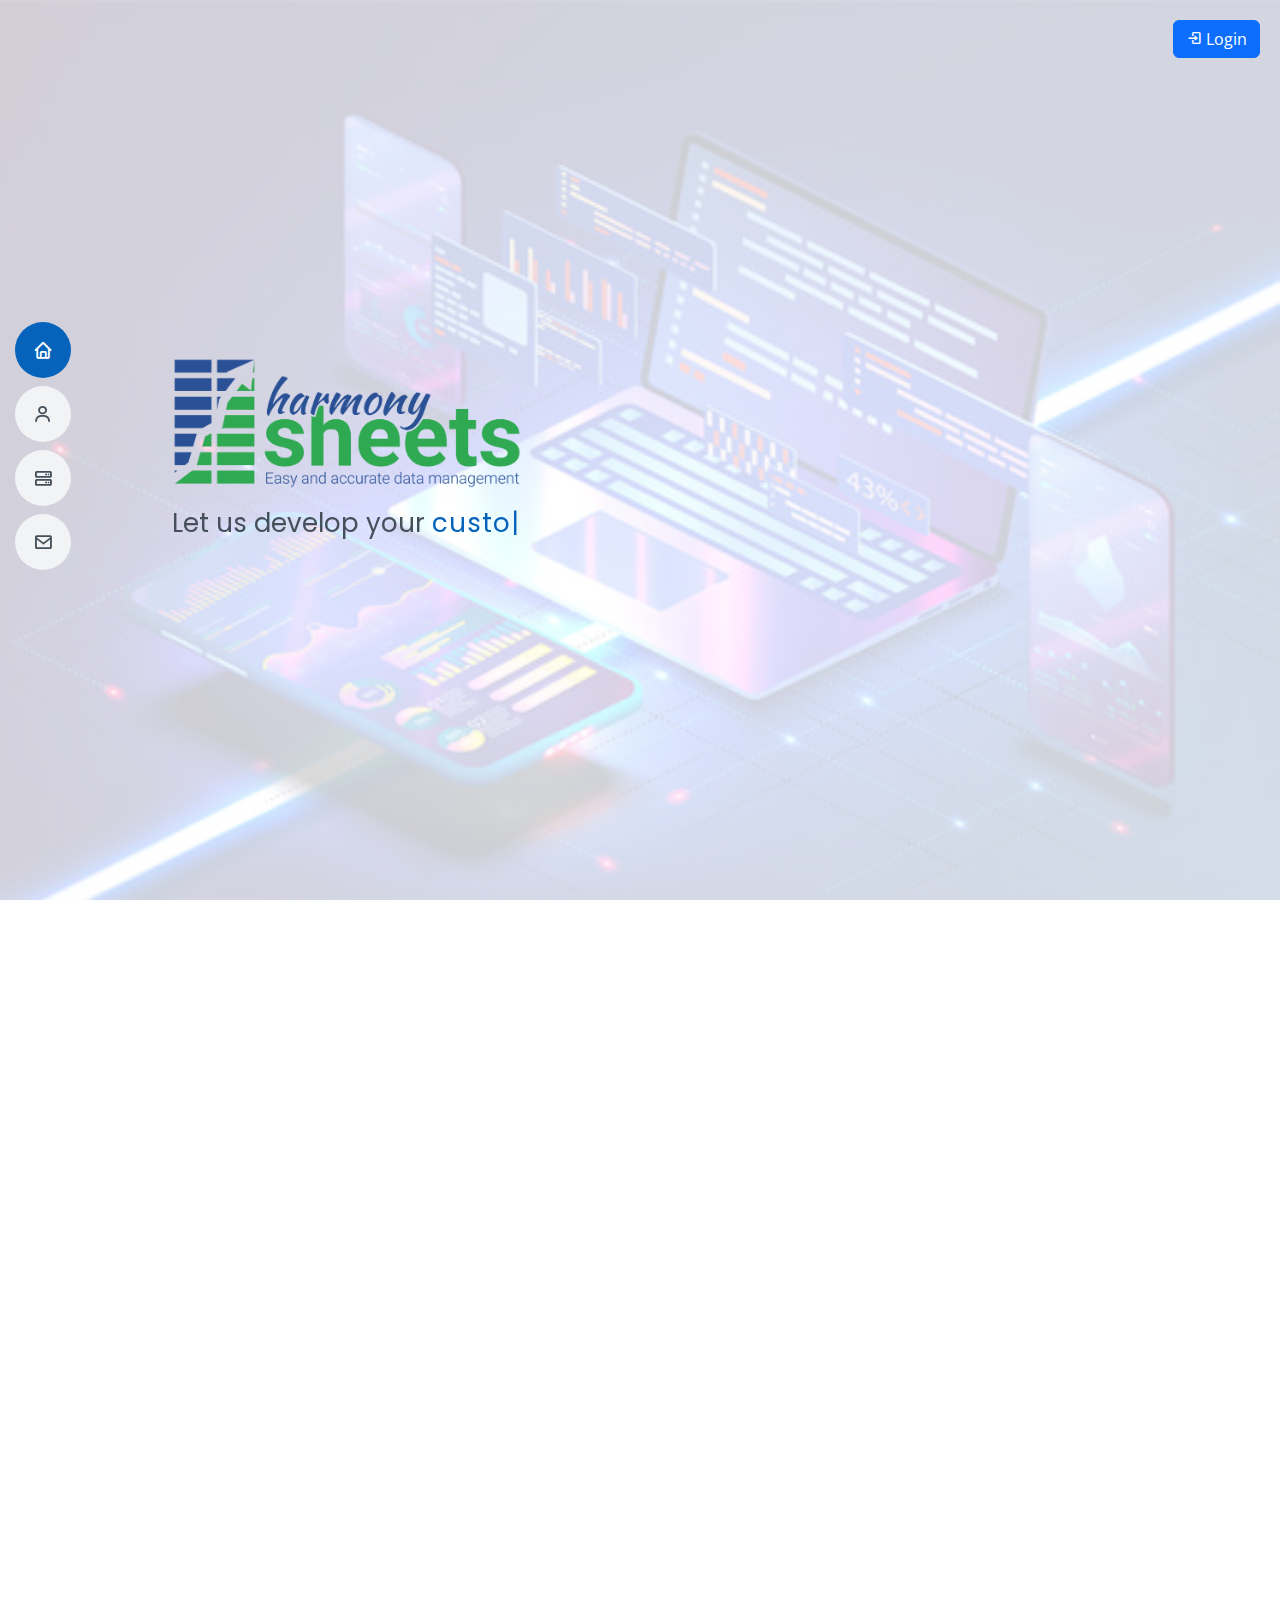
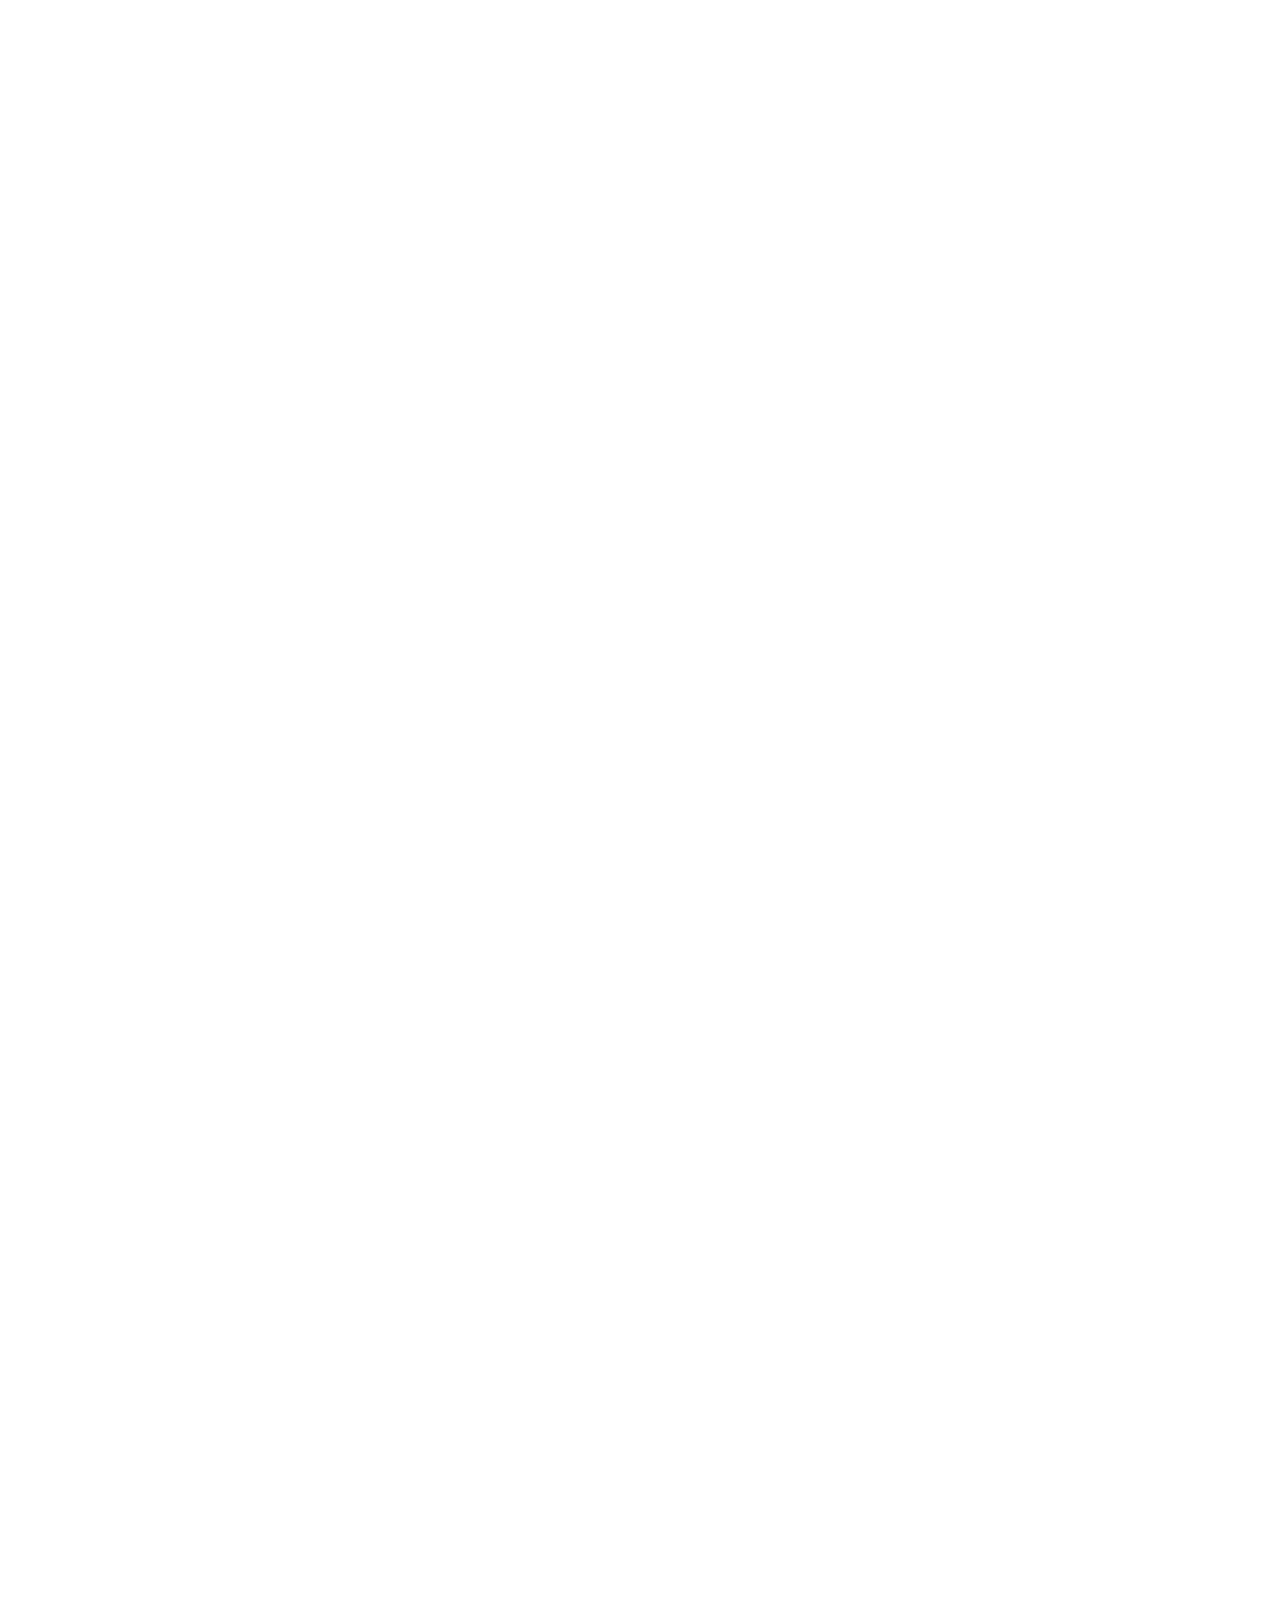
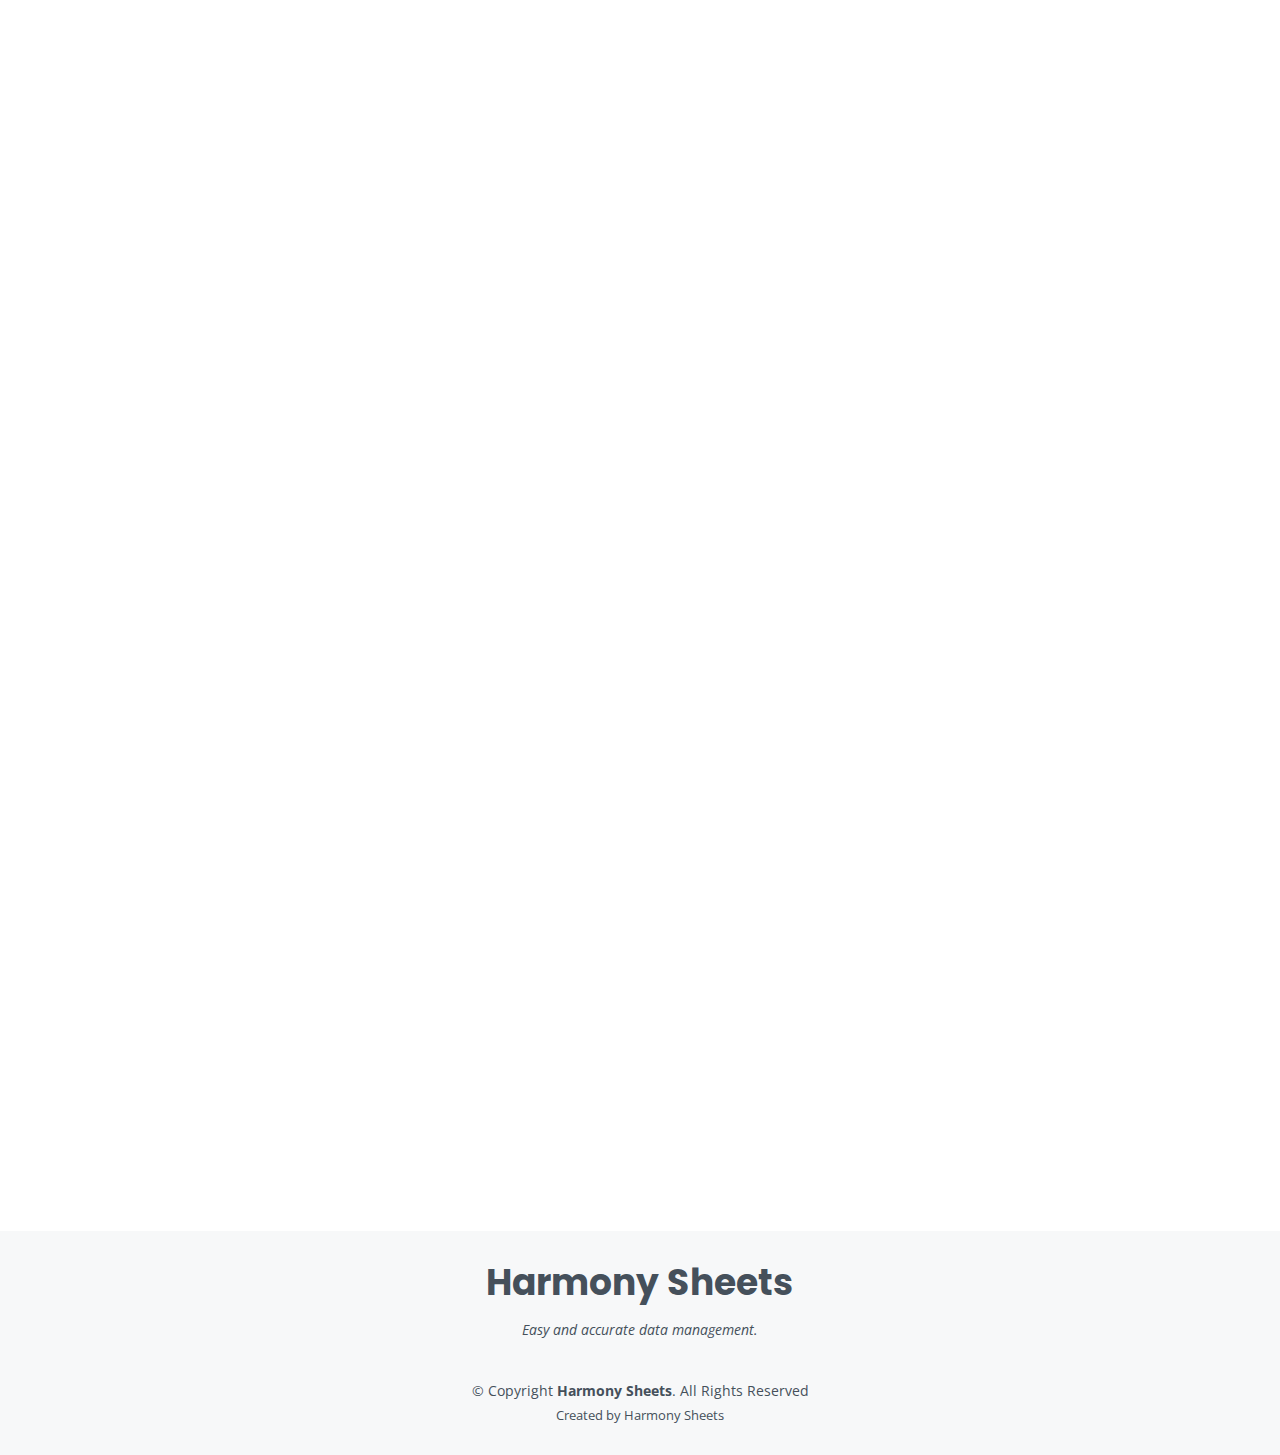
==== commit ce44a01a: "id instead of email for contact form" ====
--- a/index.html
+++ b/index.html
@@ -677,7 +677,7 @@
                   document.getElementById('submitForm').disabled = true;
 
                 // source: https://formsubmit.co/
-                fetch("https://formsubmit.co/ajax/harmonysheets@gmail.com", {
+                fetch("https://formsubmit.co/ajax/d6d0d0499d3a9cfc0d6c07ca1968a95a", {
                   method: "POST",
                   headers: {
                     'Content-Type': 'application/json',
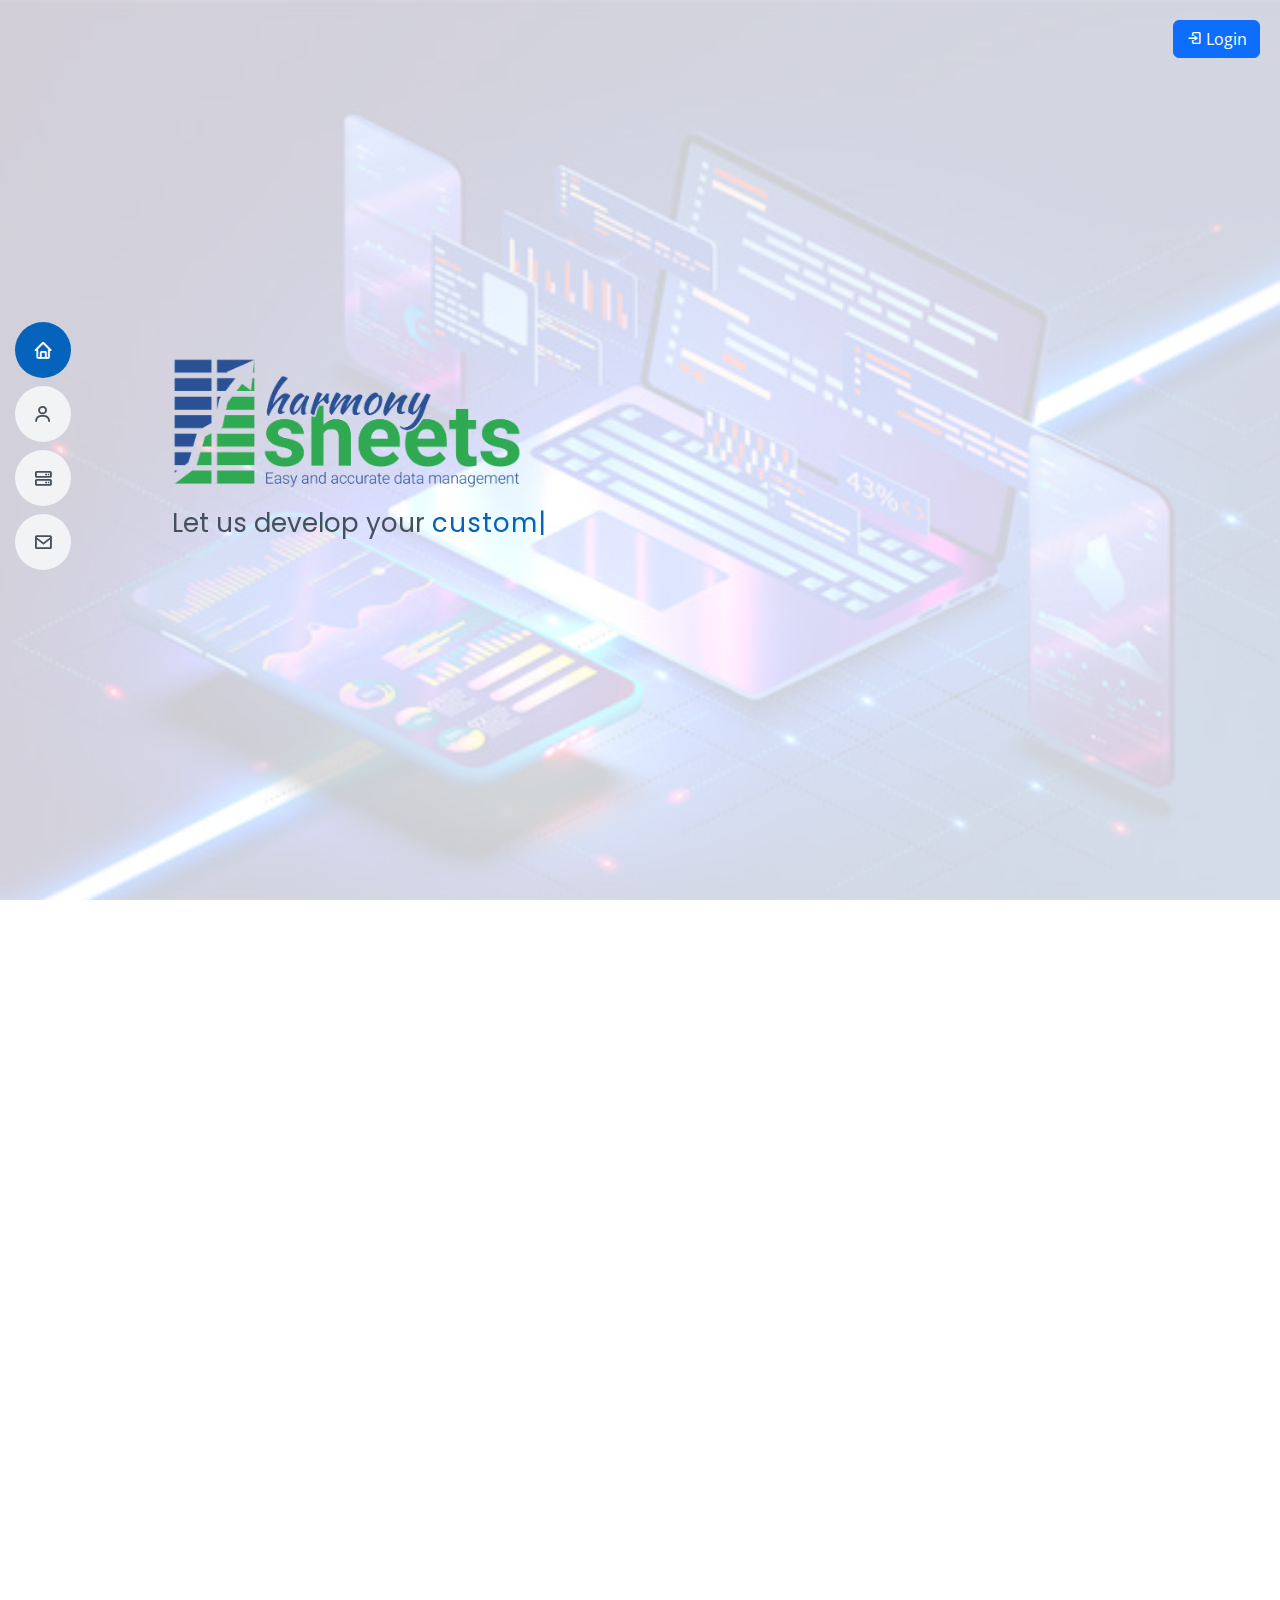
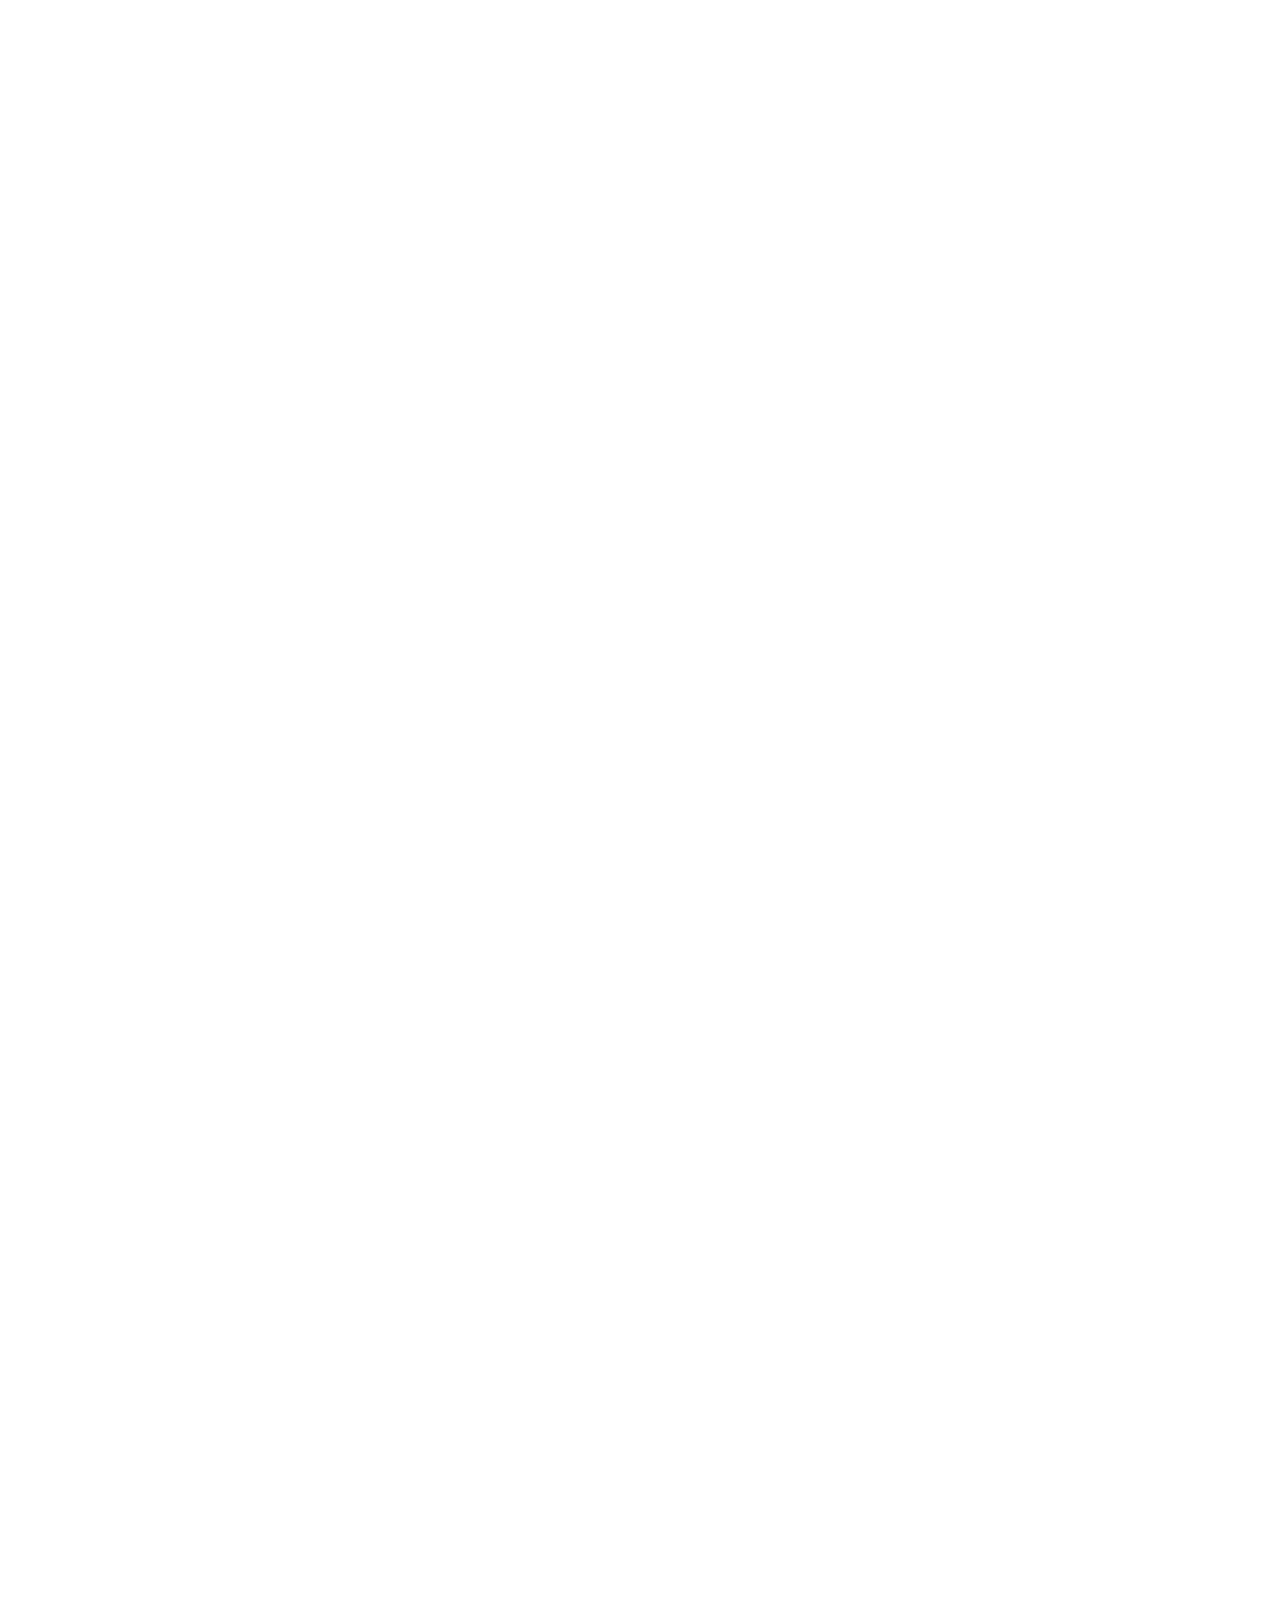
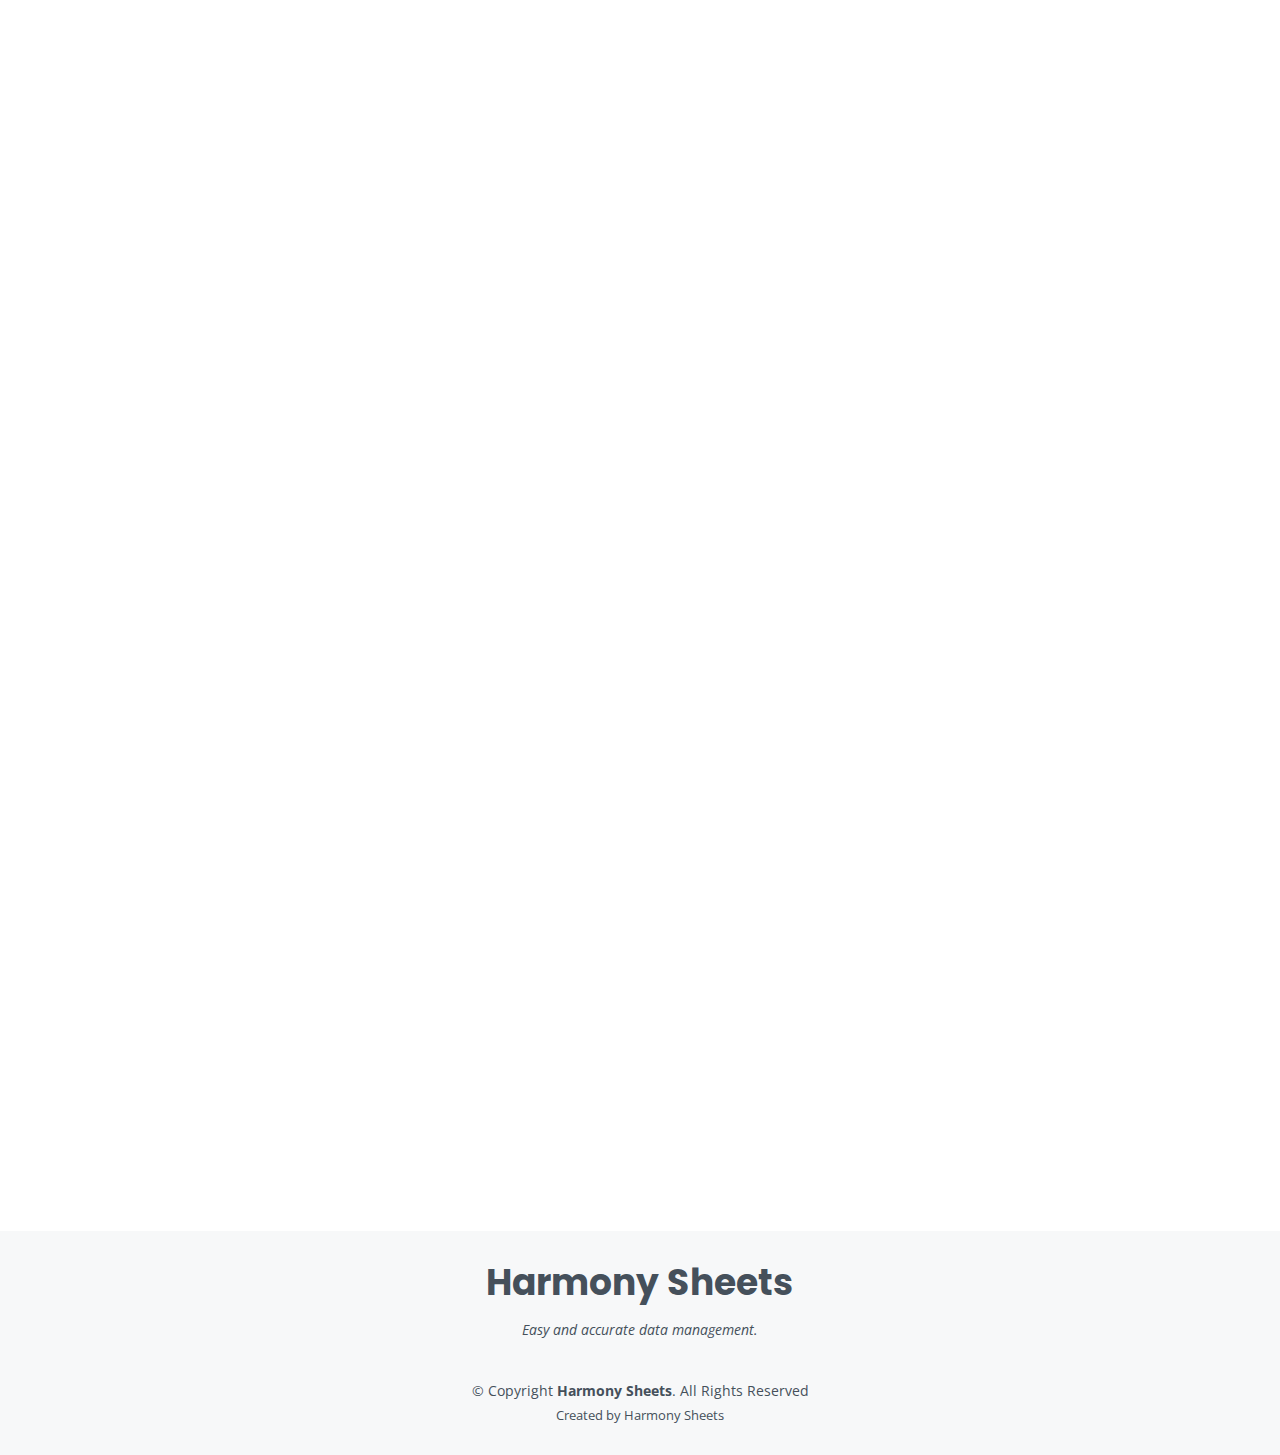
==== commit 3791c485: "google analytics" ====
--- a/index.html
+++ b/index.html
@@ -29,6 +29,16 @@
 
   <!-- Template Main CSS File -->
   <link href="assets/css/style.css" rel="stylesheet">
+
+  <!-- Google tag (gtag.js) -->
+  <script async src="https://www.googletagmanager.com/gtag/js?id=G-GZYCC6RZ31"></script>
+  <script>
+    window.dataLayer = window.dataLayer || [];
+    function gtag(){dataLayer.push(arguments);}
+    gtag('js', new Date());
+  
+    gtag('config', 'G-GZYCC6RZ31');
+  </script>
 </head>
 
 <body>
@@ -674,8 +684,29 @@
 
                 document.getElementById('submitForm').innerHTML = `<span class="spinner-border spinner-border-sm" aria-hidden="true"></span>
                   <span role="status">Sending...</span>`;
-                  document.getElementById('submitForm').disabled = true;
-
+                document.getElementById('submitForm').disabled = true;
+                const newYorkTime = new Date().toLocaleString('en-US', {
+                  timeZone: 'America/New_York',
+                  weekday: 'short',
+                  month: 'short',
+                  day: 'numeric',
+                  year: 'numeric',
+                  hour: 'numeric',
+                  minute: 'numeric',
+                  hour12: true,
+                });
+
+                // Get the current time in Israel timezone
+                const israelTime = new Date().toLocaleString('en-US', {
+                  timeZone: 'Asia/Jerusalem',
+                  weekday: 'short',
+                  month: 'short',
+                  day: 'numeric',
+                  year: 'numeric',
+                  hour: 'numeric',
+                  minute: 'numeric',
+                  hour12: true,
+                });
                 // source: https://formsubmit.co/
                 fetch("https://formsubmit.co/ajax/d6d0d0499d3a9cfc0d6c07ca1968a95a", {
                   method: "POST",
@@ -685,9 +716,11 @@
                   },
                   body: JSON.stringify({
                     Name: document.getElementById('name').value,
+                    Subject: document.getElementById('subject').value,
                     Message: document.getElementById('message').value,
-                    Subject: document.getElementById('subject').value,
-                    Email: document.getElementById('email').value
+                    Email: document.getElementById('email').value,
+                    'New York Timestamp': newYorkTime,
+                    'Israel Timestamp': israelTime
                   })
                 })
                   .then(response => response.json())
@@ -696,25 +729,25 @@
                     document.getElementById('submit-message').innerHTML = `<div class="alert alert-success" role="alert">
                       Form submitted! Thanks for reaching out, we will get back to you soon Iy"h!
                     </div>`;
-                    setTimeout(function() {
+                    setTimeout(function () {
                       document.getElementById('submit-message').innerHTML = '';
                     }, 5000);
-                    
+
                     document.getElementById('contact-form').reset();
                     document.getElementById('submitForm').innerHTML = 'Send Message';
-                  document.getElementById('submitForm').disabled = false;
+                    document.getElementById('submitForm').disabled = false;
                   })
                   .catch(error => {
                     console.log(error)
                     document.getElementById('submit-message').innerHTML = `<div class="alert alert-danger" role="alert">
                       Form not submitted! Please try again!
                     </div>`;
-                    setTimeout(function() {
+                    setTimeout(function () {
                       document.getElementById('submit-message').innerHTML = '';
                     }, 5000);
-                    
+
                     document.getElementById('submitForm').innerHTML = 'Send Message';
-                  document.getElementById('submitForm').disabled = false;
+                    document.getElementById('submitForm').disabled = false;
                   });
               }
             </script>
@@ -761,4 +794,4 @@
 
 </body>
 
-</html>+</html>
--- a/assets/css/style.css
+++ b/assets/css/style.css
@@ -1121,18 +1121,6 @@
   padding: 10px 12px;
 }
 
-/* .contact #contact-form button[type=submit] {
-  background: #0563bb;
-  border: 0;
-  padding: 10px 35px;
-  color: #fff;
-  transition: 0.4s;
-  border-radius: 50px;
-}
-
-.contact #contact-form button[type=submit]:hover {
-  background: #0678e3;
-} */
 .contact #contact-form button[type=submit] {
   background: #0563bb;
   border: 0;
